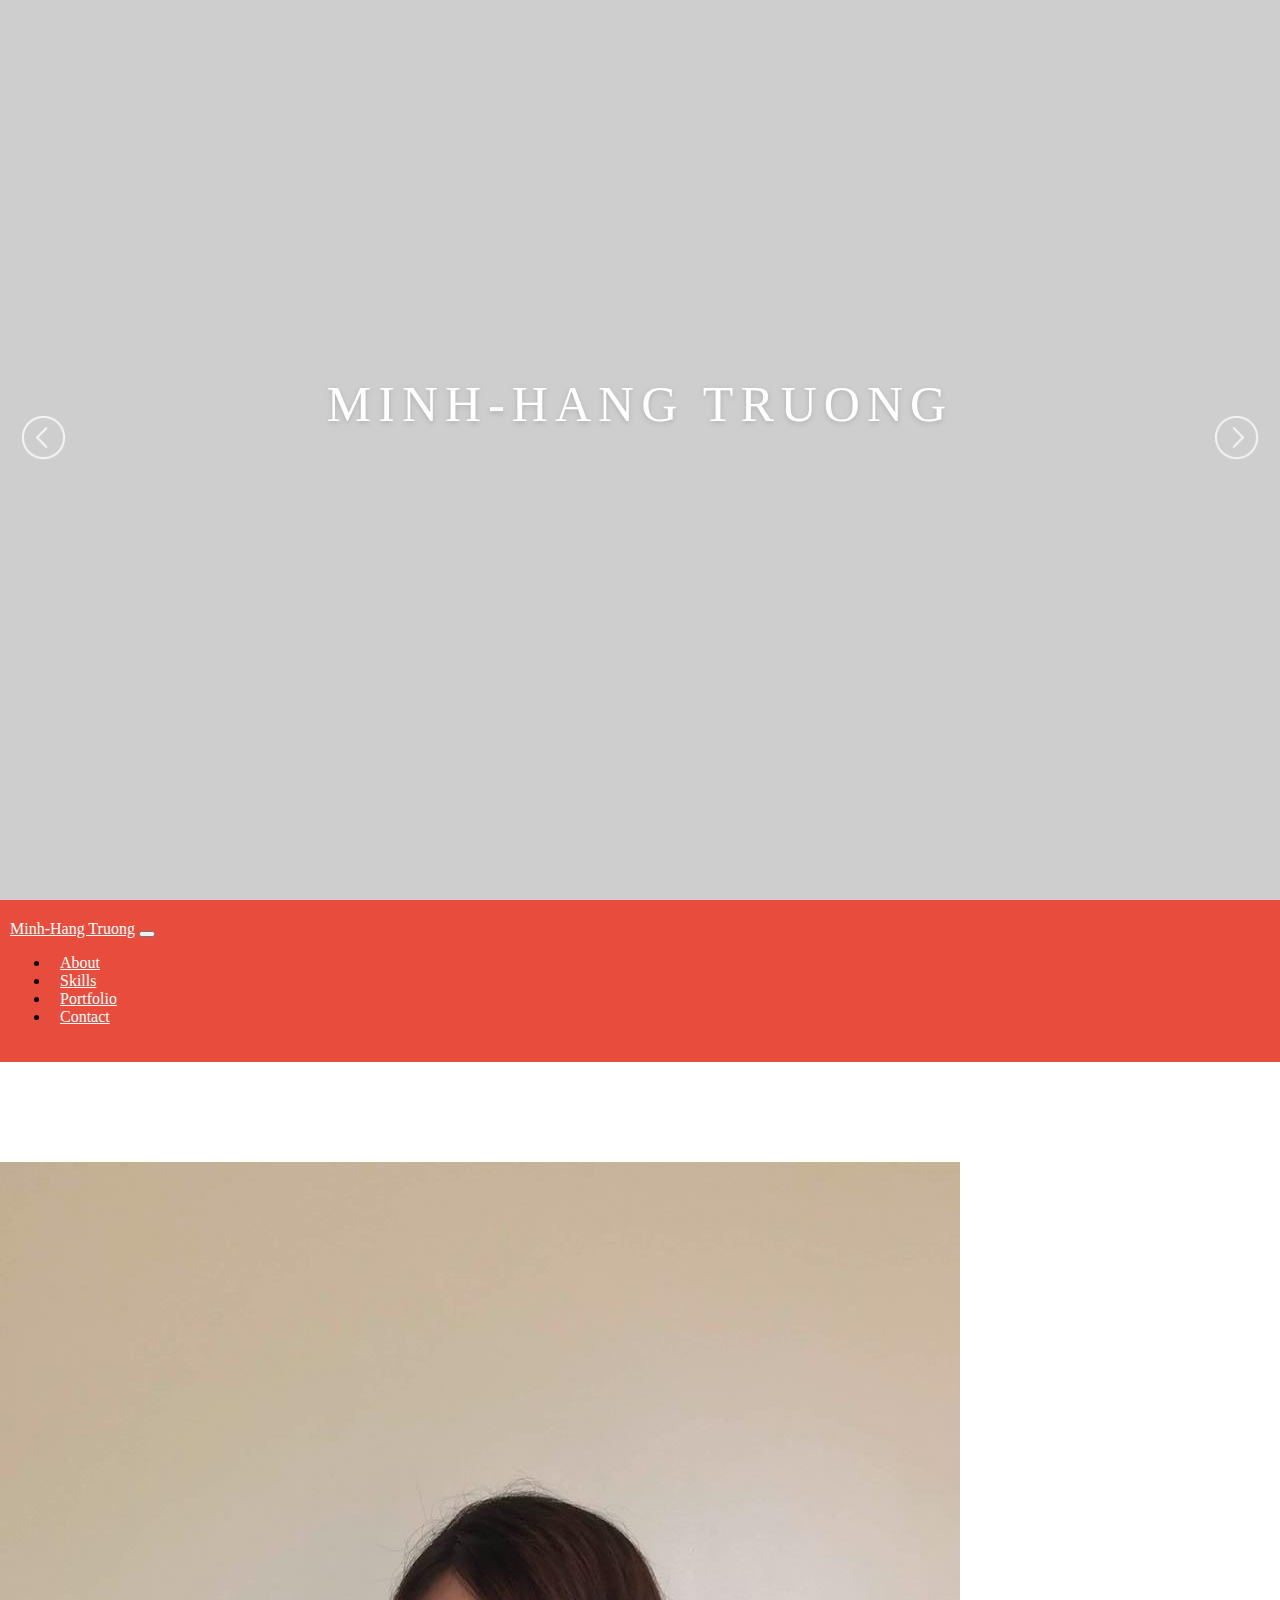
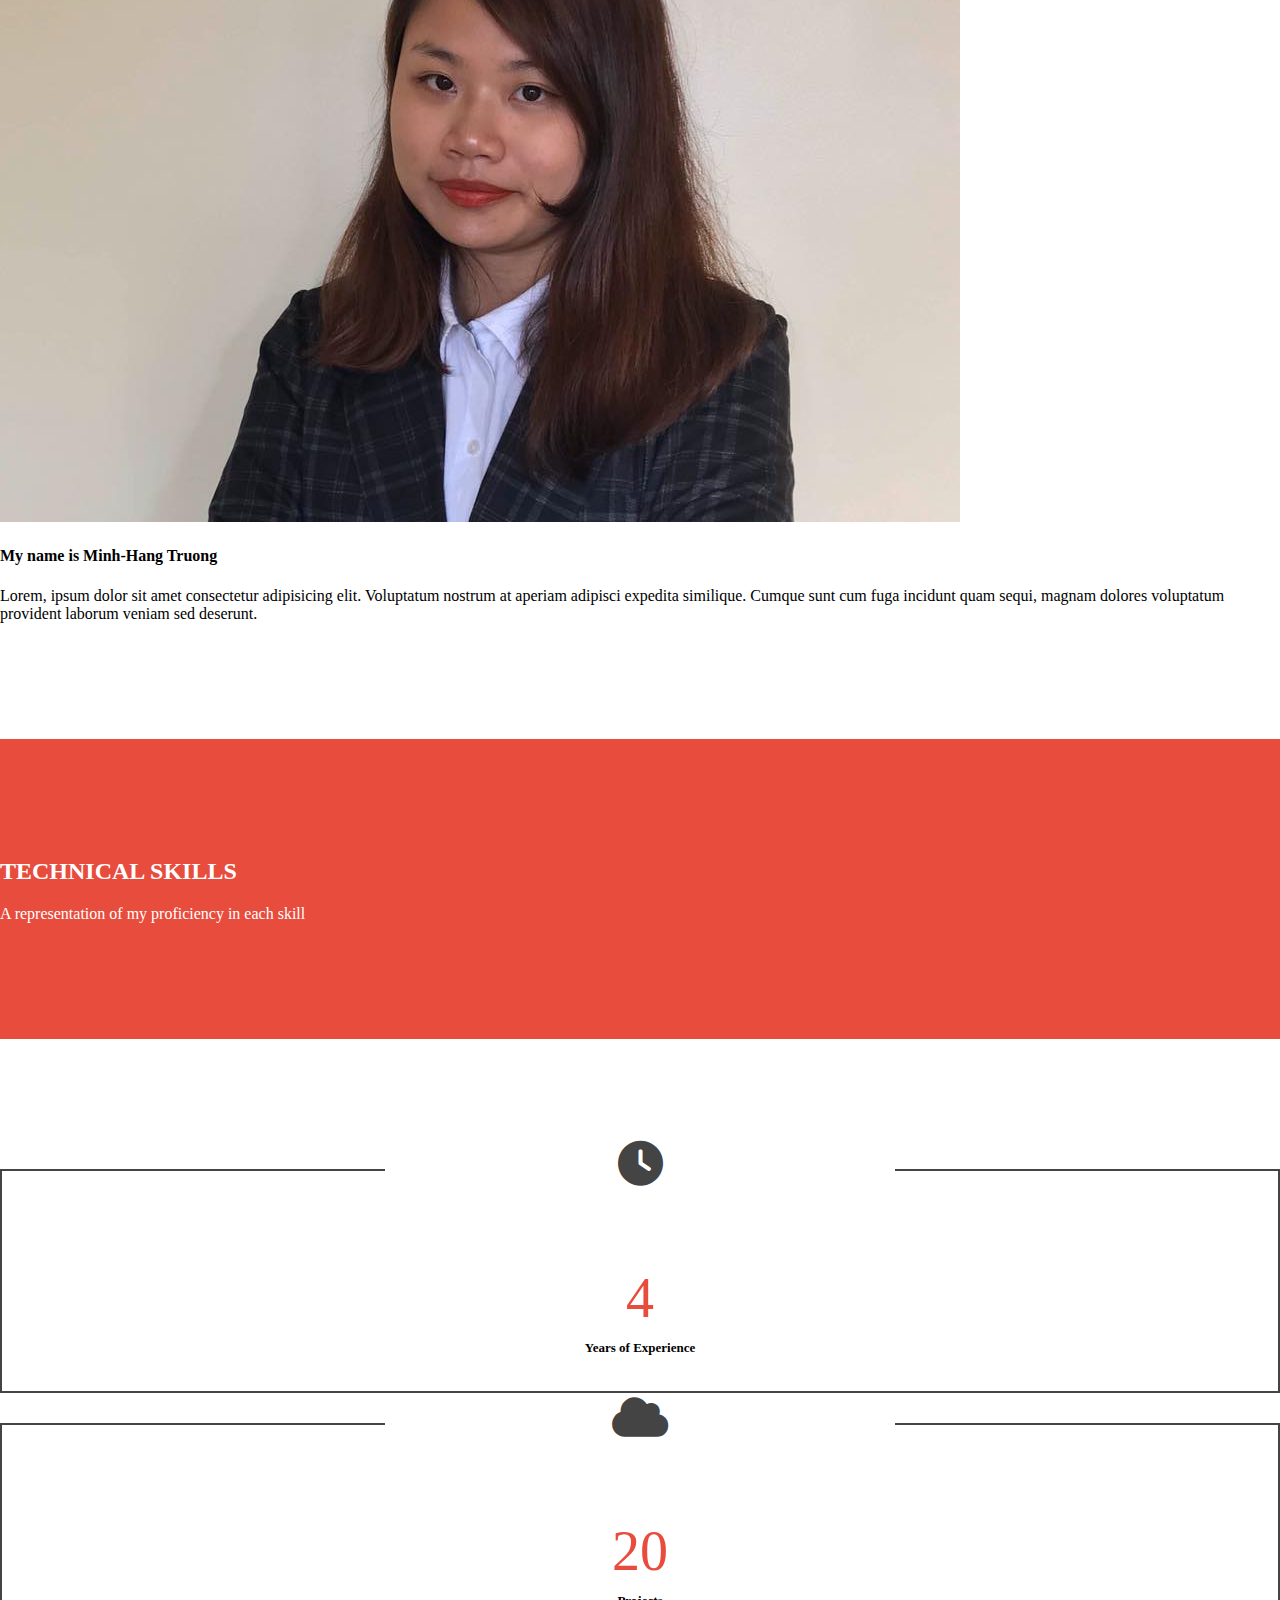
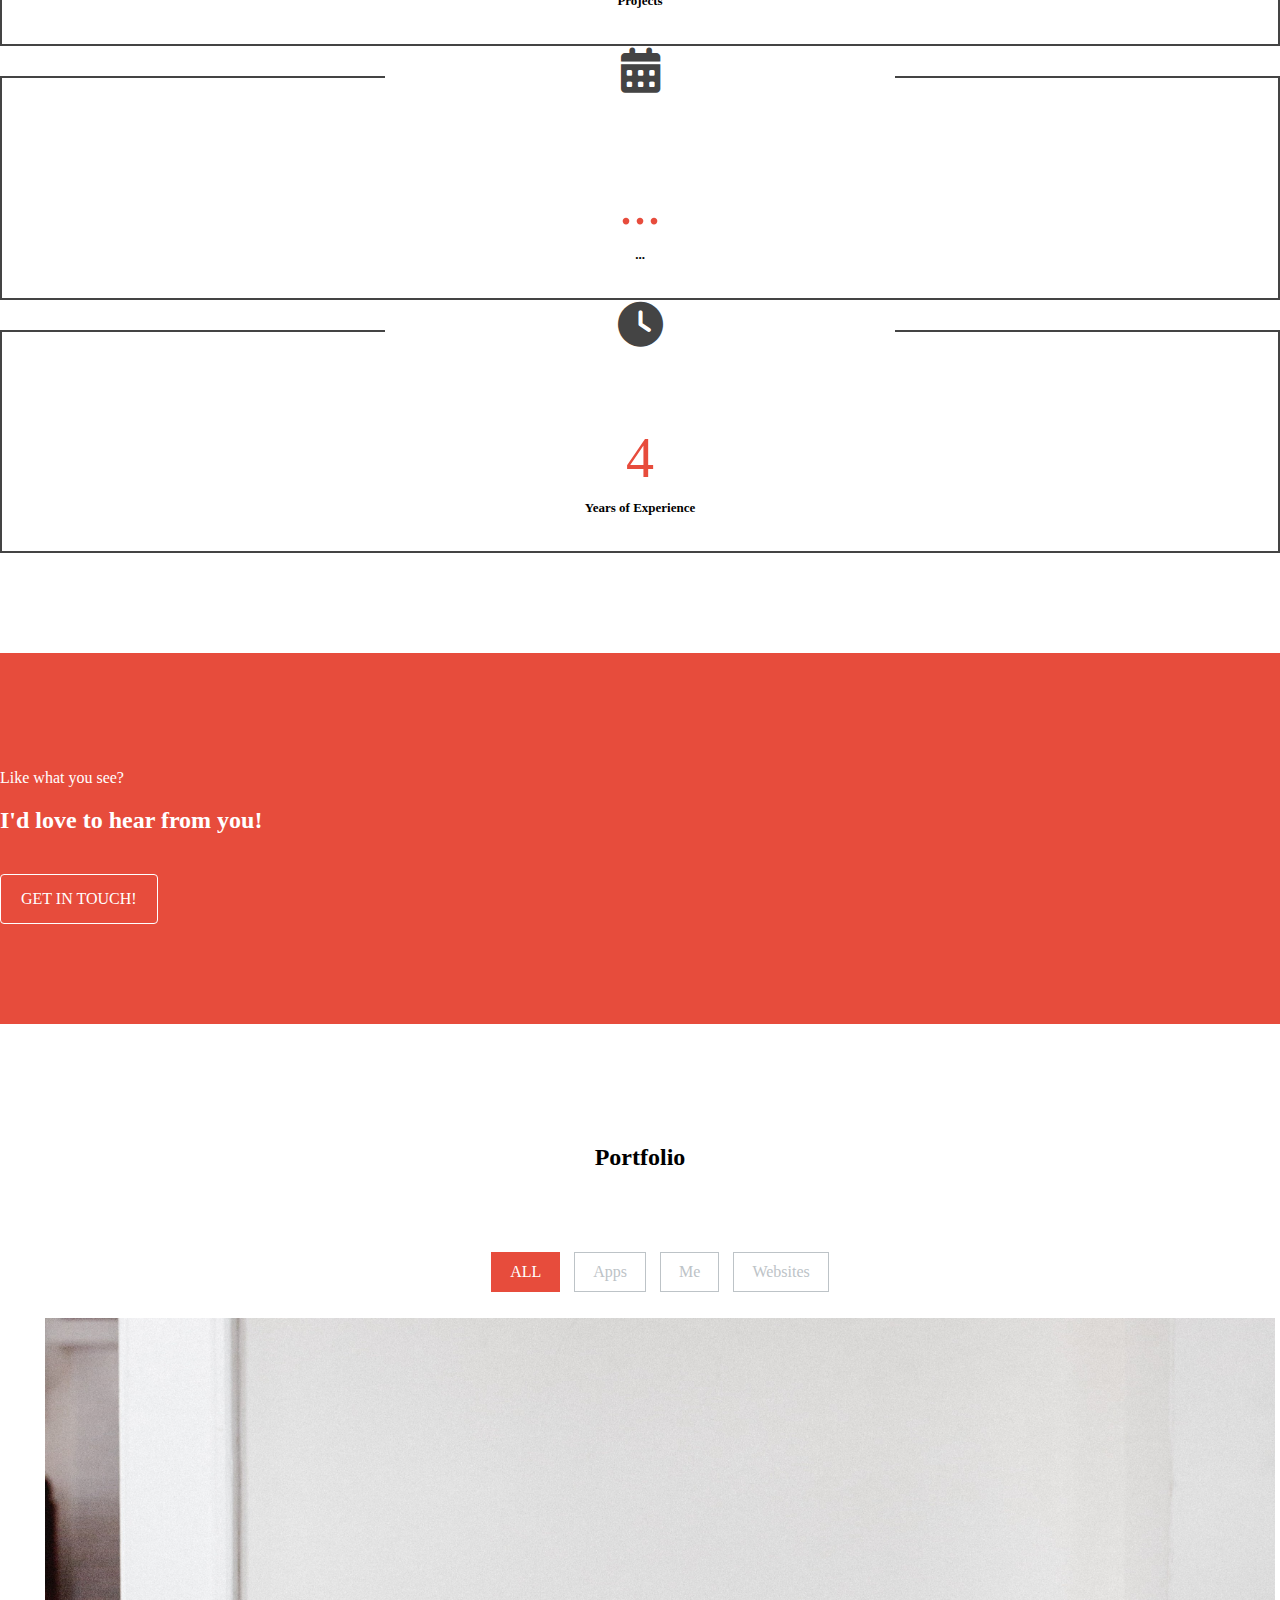
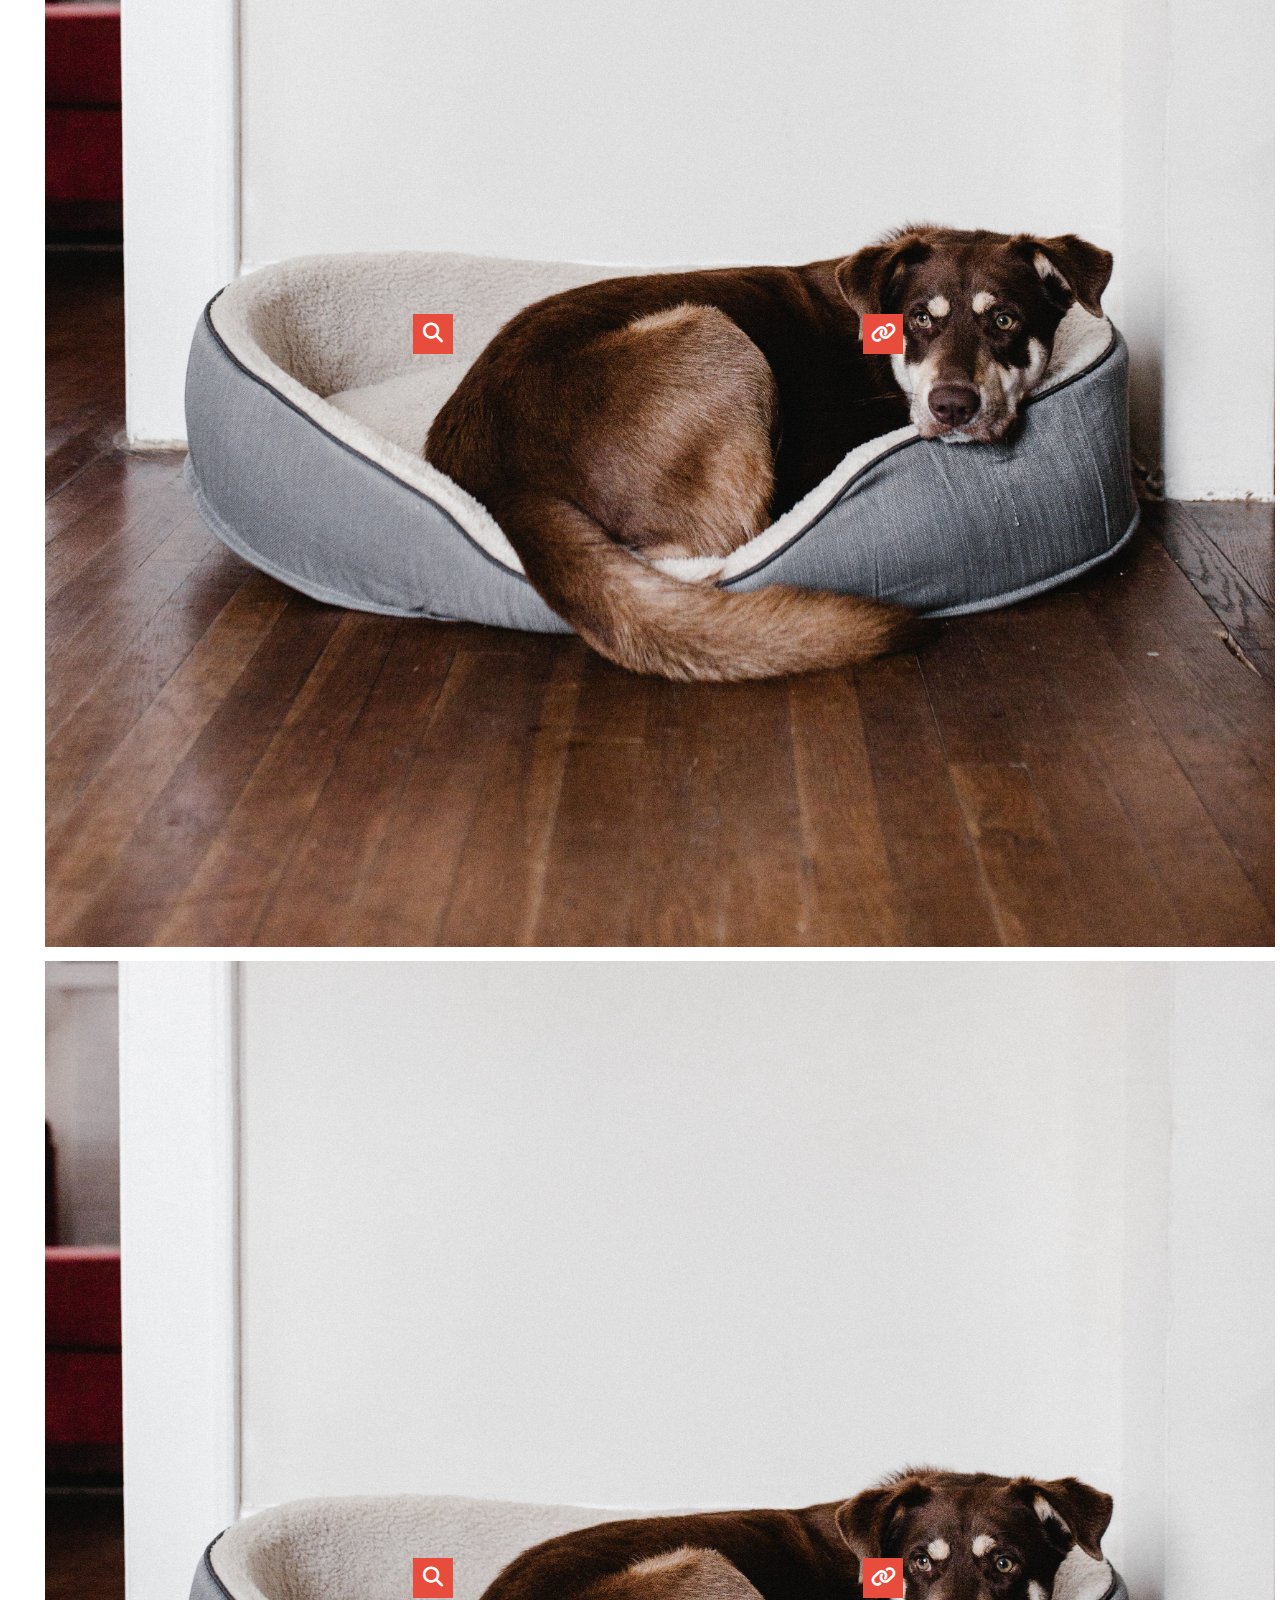
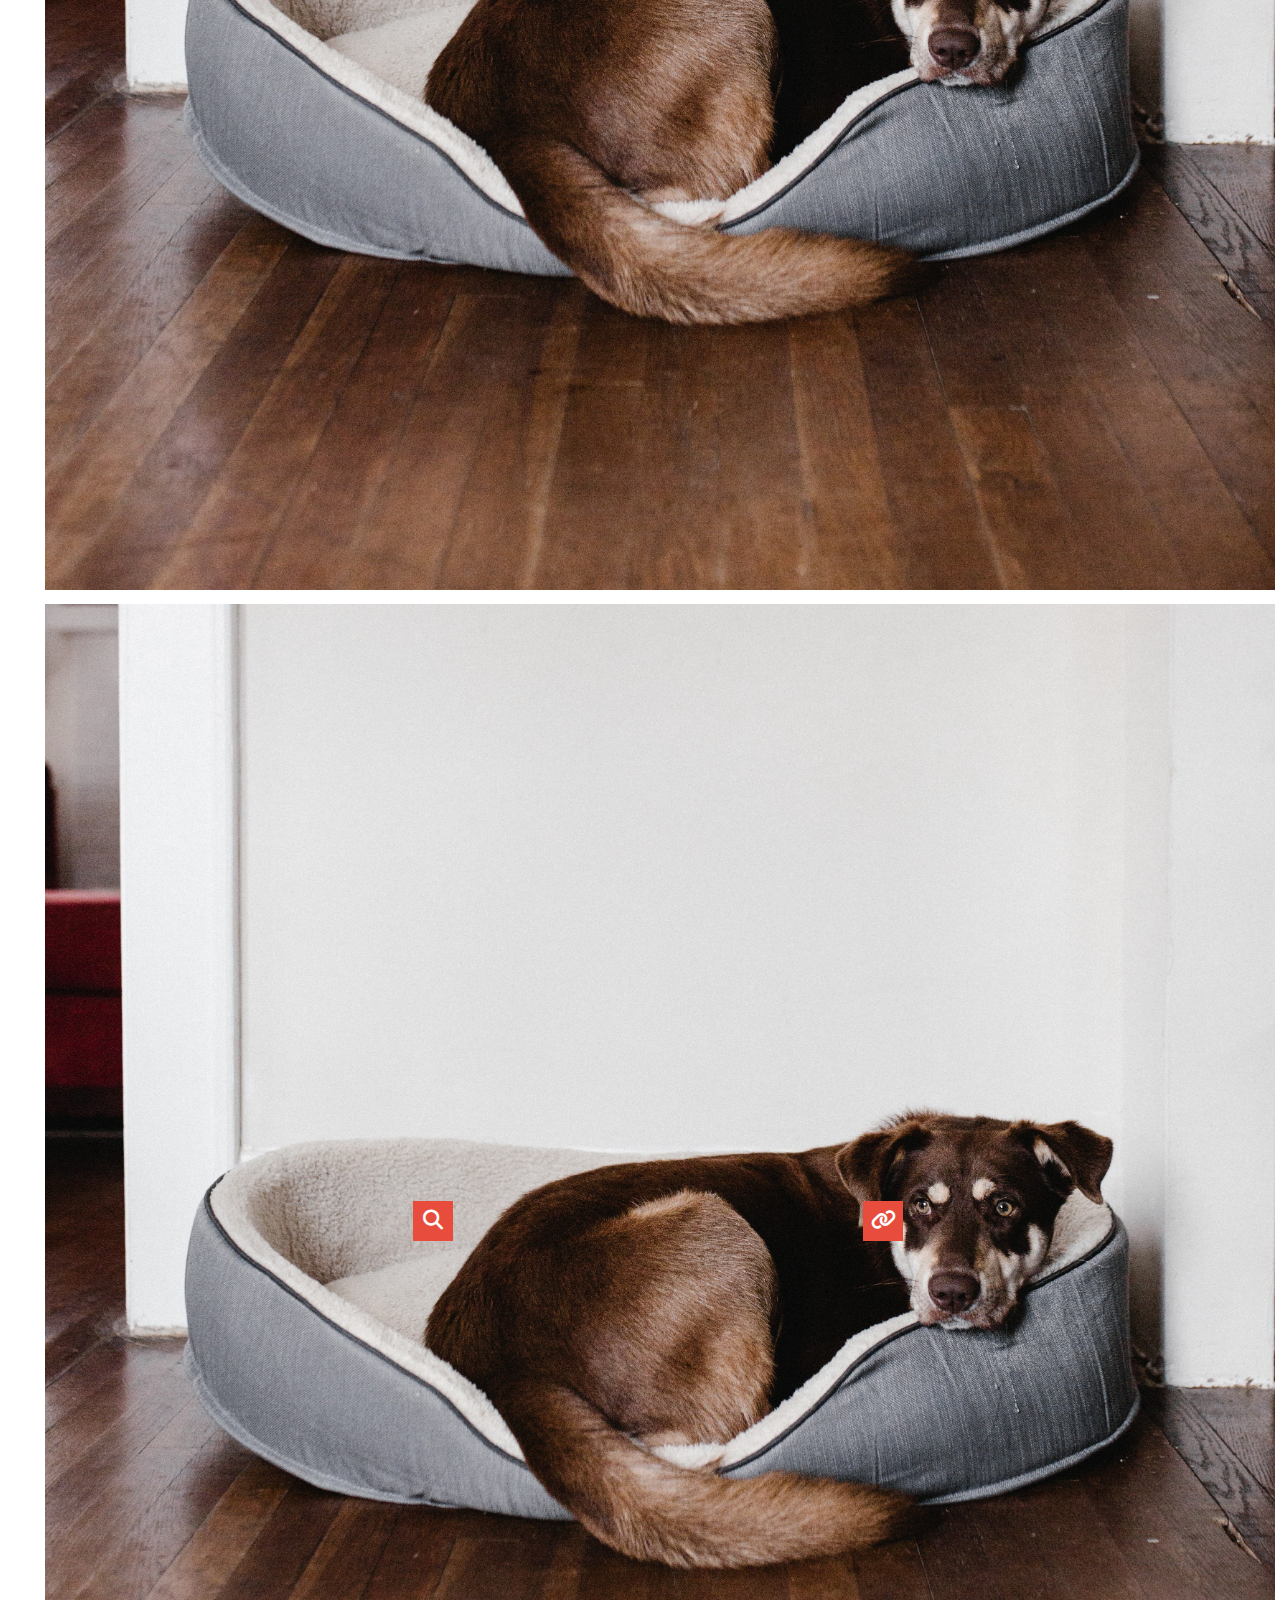
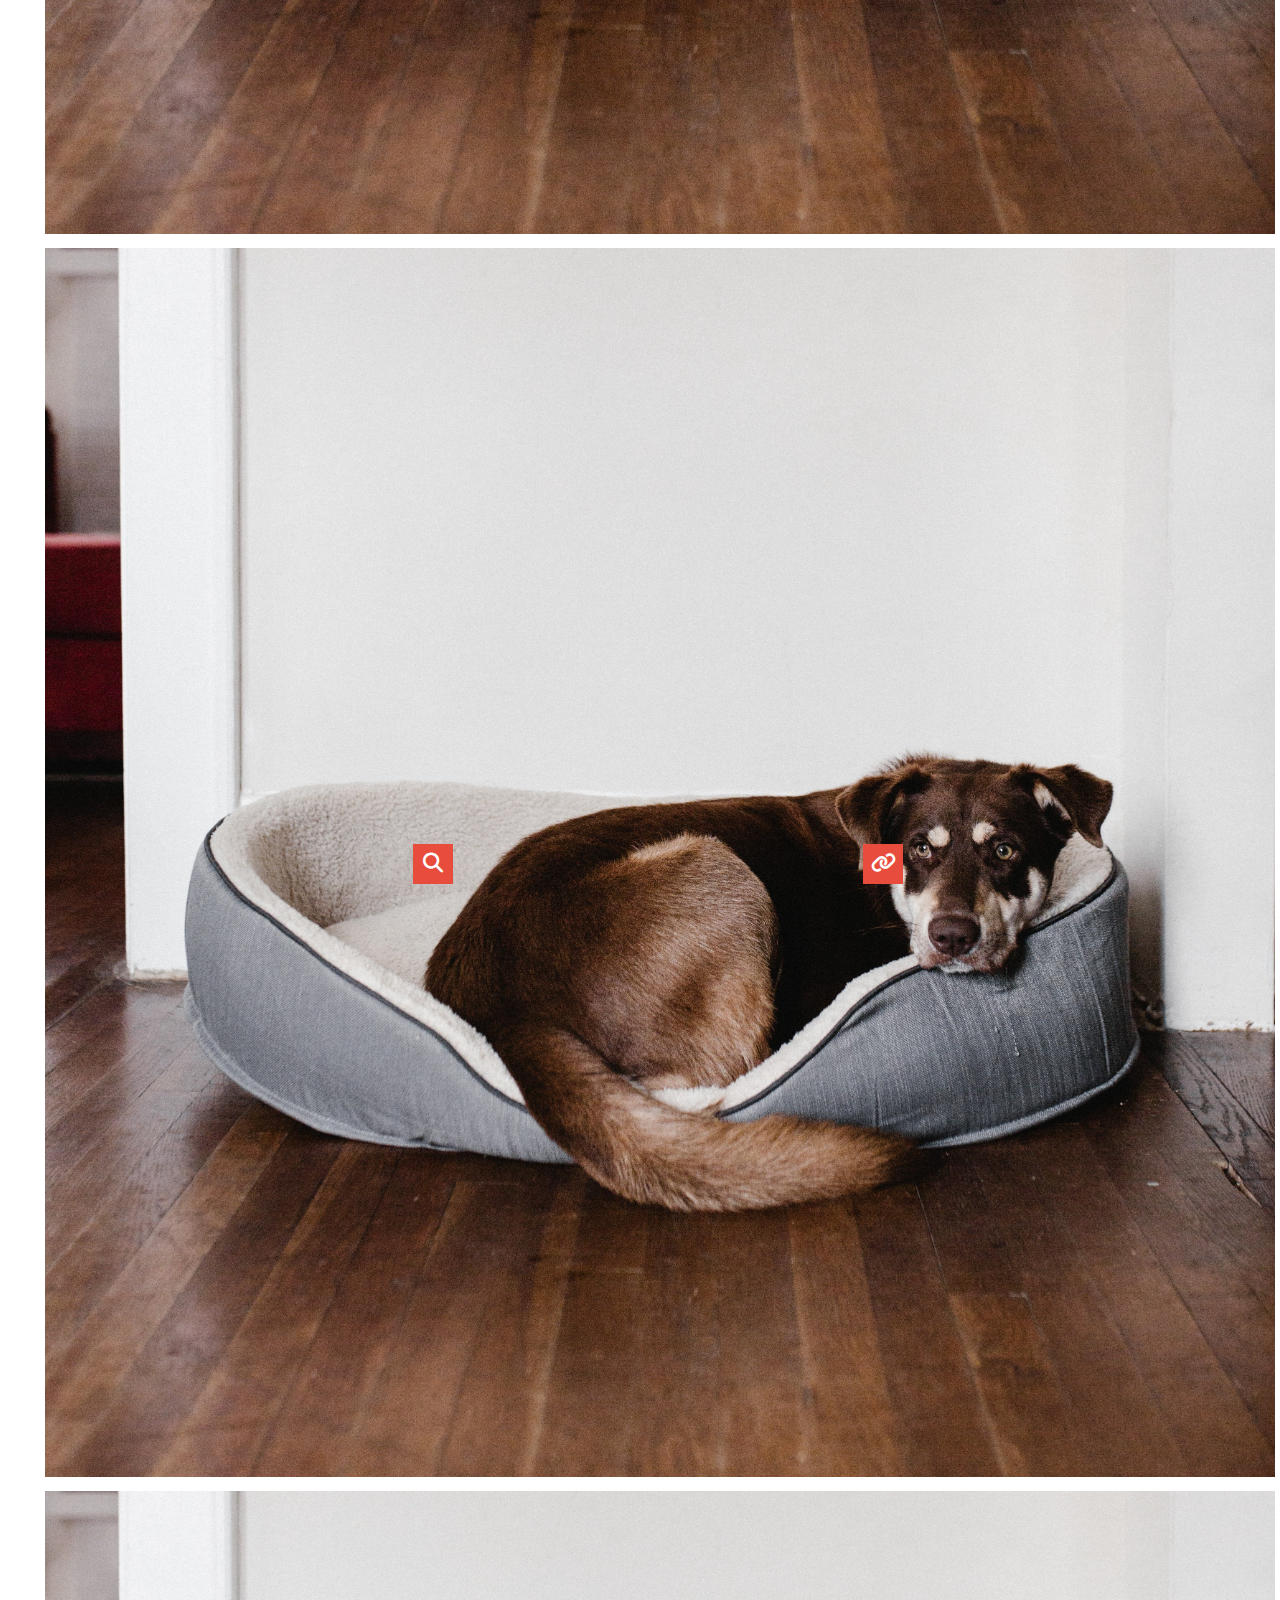
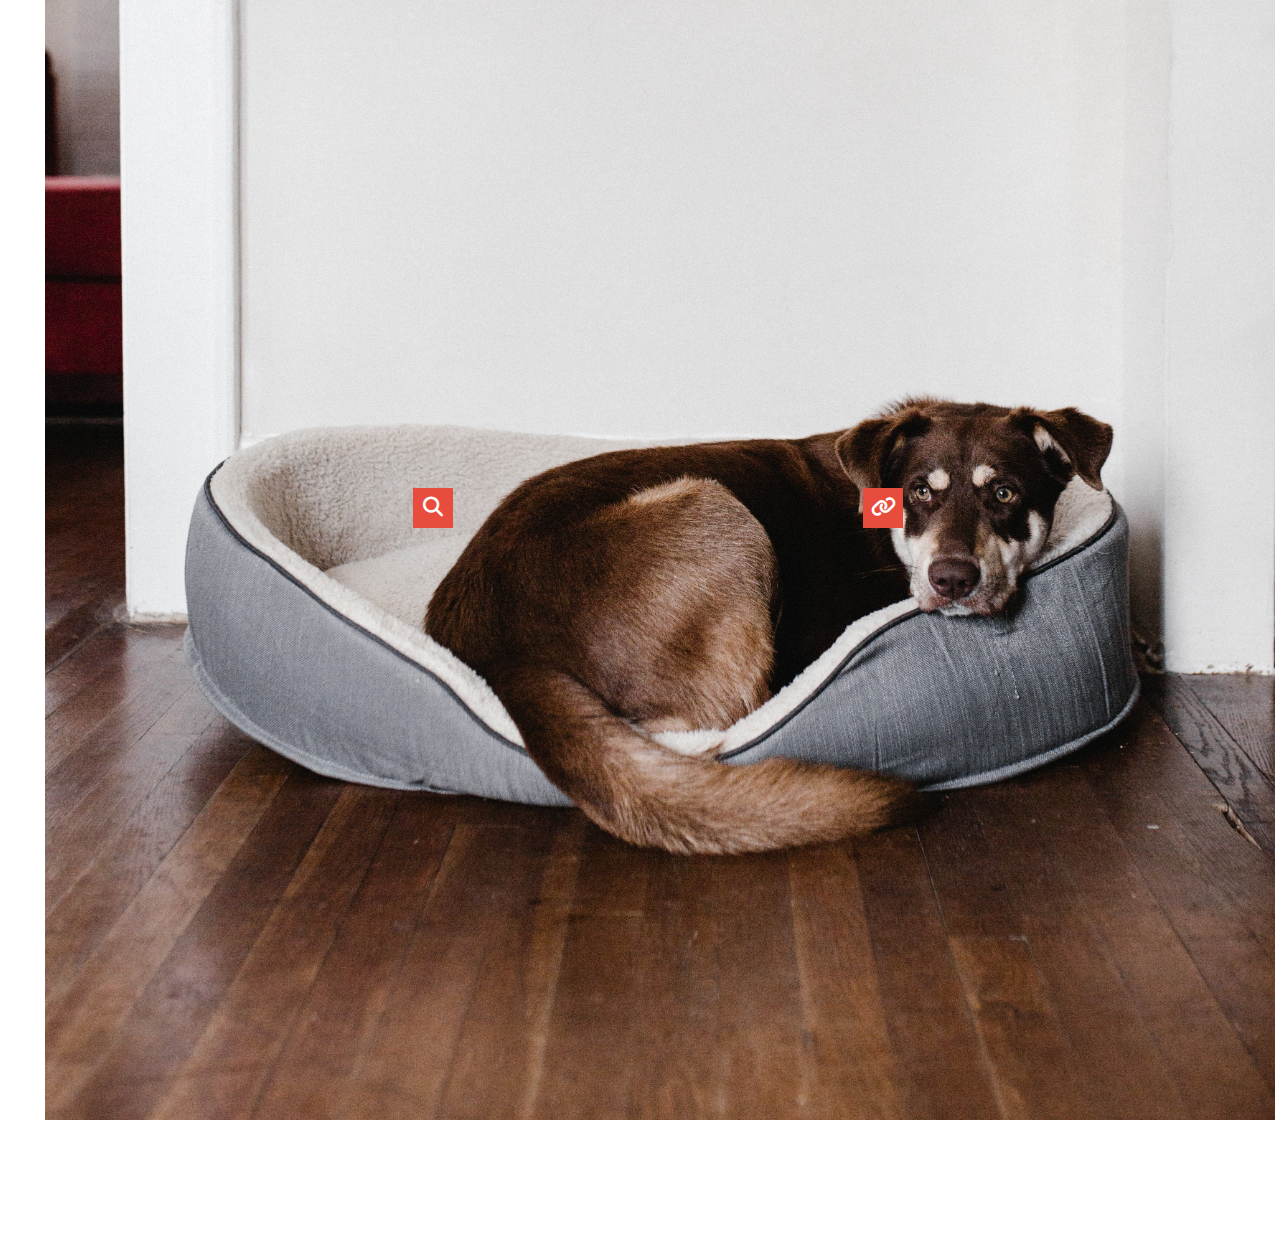
==== assets/index.html @ 71e5c6c7 "added loader" ====
<!DOCTYPE html>
<html lang="en">

<head>
  <meta charset="UTF-8">
  <meta http-equiv="X-UA-Compatible" content="IE=edge">
  <meta name="viewport" content="width=device-width, initial-scale=1.0">
  <title>My portfolio</title>

  <meta name="viewport" content="width=device-width, initial-scale=1">

  <link rel="stylesheet" type="text/css" href="css/superslides.css">
  <link rel="stylesheet" type="text/css" href="css/owl.carousel.min.css">
  <script src="https://ajax.googleapis.com/ajax/libs/jquery/3.6.4/jquery.min.js"></script>
  <link href="https://cdn.jsdelivr.net/npm/bootstrap@5.3.0-alpha3/dist/css/bootstrap.min.css" rel="stylesheet"
    integrity="sha384-KK94CHFLLe+nY2dmCWGMq91rCGa5gtU4mk92HdvYe+M/SXH301p5ILy+dN9+nJOZ" crossorigin="anonymous">

  <link rel="stylesheet" href="fontawesome/css/fontawesome.css">
  <link rel="stylesheet" href="fontawesome/css/brands.css">
  <link rel="stylesheet" href="fontawesome/css/solid.css">
  <link rel="stylesheet" href="https://cdnjs.cloudflare.com/ajax/libs/fancybox/3.5.7/jquery.fancybox.css">
  <link rel="stylesheet" type="text/css" href="css/style.css">
</head>

<body>

  <div class="loader">
    <div class="inner">
      <!-- loading icon here -->

    </div>
  </div>

  <div id="slides">

    <div class="overlay"></div>

    <div class="slides-container">
      <img src="images/image1.jpg" alt="">
      <img src="images/image2.jpg" alt="">
      <img src="images/image3.jpg" alt="">
    </div>

    <div class="titleMessage">
      <div class="heading">
        <p class="main">MINH-HANG TRUONG</p>
        <p class="sub typed"></p>
      </div>
    </div>

    <nav class="slides-navigation">
      <a href="#" class="next"></a>
      <a href="#" class="prev"></a>
    </nav>
  </div>

  <nav id="navigation" class="navbar navbar-expand-lg">
	  <a class="navbar-brand" href="#">Minh-Hang Truong</a>

	  <button class="navbar-toggler" type="button" data-toggle="collapse" data-target="#navbarNav" aria-controls="navbarNav" aria-expanded="false" aria-label="Toggle navigation">
	    <span class="navbar-toggler-icon"></span>
	  </button>

	  <div class="collapse navbar-collapse" id="navbarNav">
	    <ul class="navbar-nav">
	      <li class="nav-item active">
	        <a class="nav-link" href="#about">About <span class="sr-only">(current)</span></a>
	      </li>
	      <li class="nav-item">
	        <a class="nav-link" href="#skills">Skills</a>
	      </li>
	      <li class="nav-item">
	        <a class="nav-link" href="#portfolio">Portfolio</a>
	      </li>
	      <li class="nav-item">
	        <a class="nav-link" href="#contact">Contact</a>
	      </li>
	    </ul>
	  </div>

	</nav>

  <div id="about" class="section">
    <div class="container">

      <div class="row">
        <div class="col-md-4">
          <img class="aboutImage" src="images/about.jpg" alt="">
        </div>

        <div class="col-md-7">

          <h4>My name is Minh-Hang Truong</h4>
          <p>Lorem, ipsum dolor sit amet consectetur adipisicing elit. Voluptatum nostrum at aperiam adipisci expedita
            similique. Cumque sunt cum fuga incidunt quam sequi, magnam dolores voluptatum provident laborum veniam sed
            deserunt. </p>
        </div>

      </div>
    </div>
  </div>

  <div id="skills" class="skillsSection section">
    <div class="container">

      <div class="row">
        <div class="row-md-12 text-center">
          <h2>TECHNICAL SKILLS</h2>
          <p>A representation of my proficiency in each skill</p>
        </div>
        <div class="owl-carousel owl-theme">
          <div class="skill">
            <span class="chart" data-percent="67">
              <span class="percent">67</span>
              <canvas height="127" width="127"></canvas>
            </span>
            <h4>PHP</h4>
            <p>Used in most of my web-based project</p>
          </div>

          <div class="skill">
            <span class="chart" data-percent="67">
              <span class="percent">67</span>
              <canvas height="127" width="127"></canvas>
            </span>
            <h4>JavaScript</h4>
            <p>Used in most of my web-based project</p>
          </div>

          <div class="skill">
            <span class="chart" data-percent="67">
              <span class="percent">67</span>
              <canvas height="127" width="127"></canvas>
            </span>
            <h4>Kotlin</h4>
            <p>Used in most of my web-based project</p>
          </div>

          <div class="skill">
            <span class="chart" data-percent="67">
              <span class="percent">67</span>
              <canvas height="127" width="127"></canvas>
            </span>
            <h4>Python</h4>
            <p>Used in most of my web-based project</p>
          </div>
        </div>


      </div>
    </div>
  </div>

  <div id="stats" class="statsSection section">
    <div class="container">
      <div class="row">
        <div class="col-md-3 col-sm-6">
          <div class="squareItem">
            <div class="squareInnerContainer">
              <div class="squareIcon">
                <i class="fa fa-clock"></i>
              </div>

              <div class="squareContent">
                <h2 class="counter">4</h2>
                <h3>Years of Experience</h3>
              </div>
            </div>
          </div>
        </div>

        <div class="col-md-3 col-sm-6">
          <div class="squareItem">
            <div class="squareInnerContainer">
              <div class="squareIcon">
                <i class="fa fa-cloud"></i>
              </div>

              <div class="squareContent">
                <h2 class="counter">20</h2>
                <h3>Projects</h3>
              </div>
            </div>
          </div>
        </div>

        <div class="col-md-3 col-sm-6">
          <div class="squareItem">
            <div class="squareInnerContainer">
              <div class="squareIcon">
                <i class="fa fa-calendar-days"></i>
              </div>

              <div class="squareContent">
                <h2>...</h2>
                <h3>...</h3>
              </div>
            </div>
          </div>
        </div>

        <div class="col-md-3 col-sm-6">
          <div class="squareItem">
            <div class="squareInnerContainer">
              <div class="squareIcon">
                <i class="fa fa-clock"></i>
              </div>

              <div class="squareContent">
                <h2 class="counter">4</h2>
                <h3>Years of Experience</h3>
              </div>
            </div>
          </div>
        </div>
      </div>

    </div>
  </div>

  <div id="contact" class="contactSection section">
    <div class="col-md-12 text-center">
      <p class="subHeading">Like what you see?</p>
      <h2>I'd love to hear from you!</h2>
      <a href="mailTo:gmradetsky@gmail.com" class="contactButton">GET IN TOUCH!</a>
    </div>
  </div>

  <div id="portfolio" class="section">
    <div class="container">

      <div class="row">
        <div class="heading">
          <h2>Portfolio</h2>
        </div>

        <div class="filter">
          <ul class="filters">

            <li><a href="#" data-filter="*" class="current">ALL</a></li>
						<li><a href="#" data-filter=".apps">Apps</a></li>
						<li><a href="#" data-filter=".me">Me</a></li>
						<li><a href="#" data-filter=".websites">Websites</a></li>
          </ul>
        </div>

        <div class="itemsContainer">
          <ul class="items">
            <li class="col-xs-6 col-sm-4 col-md-4 col-lg-3" >
              <div class="item">
                <img src="thumbnails/dog-square.jpg" alt="">
                <div class="icons">
                  <a href="images/dog.jpg" title="View Image" class="openButton" data-fancybox
                    data-caption="This is a cute dog">
                    <i class="fa fa-search"></i>
                  </a>

                  <a href="" target="_blank" class="projectLink">
                    <i class="fa fa-link"></i>
                  </a>
                </div>

                <div class="imageOverlay"></div>
              </div>
            </li>

            <li class="col-xs-6 col-sm-4 col-md-4 col-lg-3">
              <div class="item">
                <img src="thumbnails/dog-square.jpg" alt="">
                <div class="icons">
                  <a href="images/dog.jpg" title="View Image" class="openButton" data-fancybox
                    data-caption="This is a cute dog">
                    <i class="fa fa-search"></i>
                  </a>

                  <a href="" target="_blank" class="projectLink">
                    <i class="fa fa-link"></i>
                  </a>
                </div>
                <div class="imageOverlay"></div>

              </div>
            </li>

            <li class="col-xs-6 col-sm-4 col-md-4 col-lg-3">
              <div class="item">
                <img src="thumbnails/dog-square.jpg" alt="">
                <div class="icons">
                  <a href="images/dog.jpg" title="View Image" class="openButton" data-fancybox
                    data-caption="This is a cute dog">
                    <i class="fa fa-search"></i>
                  </a>

                  <a href="" target="_blank" class="projectLink">
                    <i class="fa fa-link"></i>
                  </a>
                </div>

                <div class="imageOverlay"></div>
              </div>
            </li>

            <li class="col-xs-6 col-sm-4 col-md-4 col-lg-3">
              <div class="item">
                <img src="thumbnails/dog-square.jpg" alt="">
                <div class="icons">
                  <a href="images/dog.jpg" title="View Image" class="openButton" data-fancybox
                    data-caption="This is a cute dog">
                    <i class="fa fa-search"></i>
                  </a>

                  <a href="" target="_blank" class="projectLink">
                    <i class="fa fa-link"></i>
                  </a>
                </div>

                <div class="imageOverlay"></div>
              </div>
            </li>

            <li class="col-xs-6 col-sm-4 col-md-4 col-lg-3">
              <div class="item">
                <img src="thumbnails/dog-square.jpg" alt="">
                <div class="icons">
                  <a href="images/dog.jpg" title="View Image" class="openButton" data-fancybox
                    data-caption="This is a cute dog">
                    <i class="fa fa-search"></i>
                  </a>

                  <a href="" target="_blank" class="projectLink">
                    <i class="fa fa-link"></i>
                  </a>
                </div>

                <div class="imageOverlay"></div>
              </div>
            </li>
          </ul>
        </div>
      </div>
    </div>
  </div>


  <script src="js/script.js"></script>
  <script src="js/owl.carousel.min.js"></script>
  <script src="js/jquery.easypiechart.min.js"></script>

  <script src="js/countUp.js"></script>
  <script src="js/countUp-jquery.js"></script>

  <script src="js/jquery.superslides.js"></script>
  <script src="https://cdn.jsdelivr.net/npm/@popperjs/core@2.11.7/dist/umd/popper.min.js"
    integrity="sha384-zYPOMqeu1DAVkHiLqWBUTcbYfZ8osu1Nd6Z89ify25QV9guujx43ITvfi12/QExE"
    crossorigin="anonymous"></script>
  <script src="https://cdn.jsdelivr.net/npm/bootstrap@5.3.0-alpha3/dist/js/bootstrap.bundle.min.js"
    integrity="sha384-ENjdO4Dr2bkBIFxQpeoTz1HIcje39Wm4jDKdf19U8gI4ddQ3GYNS7NTKfAdVQSZe"
    crossorigin="anonymous"></script>

  <!-- Load typed.js from CDN -->
  <script src="https://unpkg.com/typed.js@2.0.16/dist/typed.umd.js"></script>
  <script src="https://unpkg.com/isotope-layout@3/dist/isotope.pkgd.js"></script>

  <!-- for fancy box -->
  <!-- JS -->
  <script src="https://cdnjs.cloudflare.com/ajax/libs/fancybox/3.5.7/jquery.fancybox.min.js"></script>

</body>

</html>
---- assets/css/superslides.css ----
#slides {
  position: relative;
}
#slides .slides-container {
  display: none;
}
#slides .scrollable {
  *zoom: 1;
  position: relative;
  top: 0;
  left: 0;
  overflow-y: auto;
  -webkit-overflow-scrolling: touch;
  height: 100%;
}
#slides .scrollable:after {
  content: "";
  display: table;
  clear: both;
}

.slides-navigation {
  margin: 0 auto;
  position: absolute;
  z-index: 3;
  top: 46%;
  width: 100%;
}
.slides-navigation a {
  position: absolute;
  display: block;
}
.slides-navigation a.prev {
  left: 0;
}
.slides-navigation a.next {
  right: 0;
}

.slides-pagination {
  position: absolute;
  z-index: 3;
  bottom: 0;
  text-align: center;
  width: 100%;
}
.slides-pagination a {
  border: 2px solid #222;
  border-radius: 15px;
  width: 10px;
  height: 10px;
  display: -moz-inline-stack;
  display: inline-block;
  vertical-align: middle;
  *vertical-align: auto;
  zoom: 1;
  *display: inline;
  background-image: url("[data-uri]");
  margin: 2px;
  overflow: hidden;
  text-indent: -100%;
}
.slides-pagination a.current {
  background: #222;
}
---- assets/fontawesome/css/brands.css ----
/*!
 * Font Awesome Free 6.4.0 by @fontawesome - https://fontawesome.com
 * License - https://fontawesome.com/license/free (Icons: CC BY 4.0, Fonts: SIL OFL 1.1, Code: MIT License)
 * Copyright 2023 Fonticons, Inc.
 */
:root, :host {
  --fa-style-family-brands: 'Font Awesome 6 Brands';
  --fa-font-brands: normal 400 1em/1 'Font Awesome 6 Brands'; }

@font-face {
  font-family: 'Font Awesome 6 Brands';
  font-style: normal;
  font-weight: 400;
  font-display: block;
  src: url("../webfonts/fa-brands-400.woff2") format("woff2"), url("../webfonts/fa-brands-400.ttf") format("truetype"); }

.fab,
.fa-brands {
  font-weight: 400; }

.fa-monero:before {
  content: "\f3d0"; }

.fa-hooli:before {
  content: "\f427"; }

.fa-yelp:before {
  content: "\f1e9"; }

.fa-cc-visa:before {
  content: "\f1f0"; }

.fa-lastfm:before {
  content: "\f202"; }

.fa-shopware:before {
  content: "\f5b5"; }

.fa-creative-commons-nc:before {
  content: "\f4e8"; }

.fa-aws:before {
  content: "\f375"; }

.fa-redhat:before {
  content: "\f7bc"; }

.fa-yoast:before {
  content: "\f2b1"; }

.fa-cloudflare:before {
  content: "\e07d"; }

.fa-ups:before {
  content: "\f7e0"; }

.fa-wpexplorer:before {
  content: "\f2de"; }

.fa-dyalog:before {
  content: "\f399"; }

.fa-bity:before {
  content: "\f37a"; }

.fa-stackpath:before {
  content: "\f842"; }

.fa-buysellads:before {
  content: "\f20d"; }

.fa-first-order:before {
  content: "\f2b0"; }

.fa-modx:before {
  content: "\f285"; }

.fa-guilded:before {
  content: "\e07e"; }

.fa-vnv:before {
  content: "\f40b"; }

.fa-square-js:before {
  content: "\f3b9"; }

.fa-js-square:before {
  content: "\f3b9"; }

.fa-microsoft:before {
  content: "\f3ca"; }

.fa-qq:before {
  content: "\f1d6"; }

.fa-orcid:before {
  content: "\f8d2"; }

.fa-java:before {
  content: "\f4e4"; }

.fa-invision:before {
  content: "\f7b0"; }

.fa-creative-commons-pd-alt:before {
  content: "\f4ed"; }

.fa-centercode:before {
  content: "\f380"; }

.fa-glide-g:before {
  content: "\f2a6"; }

.fa-drupal:before {
  content: "\f1a9"; }

.fa-hire-a-helper:before {
  content: "\f3b0"; }

.fa-creative-commons-by:before {
  content: "\f4e7"; }

.fa-unity:before {
  content: "\e049"; }

.fa-whmcs:before {
  content: "\f40d"; }

.fa-rocketchat:before {
  content: "\f3e8"; }

.fa-vk:before {
  content: "\f189"; }

.fa-untappd:before {
  content: "\f405"; }

.fa-mailchimp:before {
  content: "\f59e"; }

.fa-css3-alt:before {
  content: "\f38b"; }

.fa-square-reddit:before {
  content: "\f1a2"; }

.fa-reddit-square:before {
  content: "\f1a2"; }

.fa-vimeo-v:before {
  content: "\f27d"; }

.fa-contao:before {
  content: "\f26d"; }

.fa-square-font-awesome:before {
  content: "\e5ad"; }

.fa-deskpro:before {
  content: "\f38f"; }

.fa-sistrix:before {
  content: "\f3ee"; }

.fa-square-instagram:before {
  content: "\e055"; }

.fa-instagram-square:before {
  content: "\e055"; }

.fa-battle-net:before {
  content: "\f835"; }

.fa-the-red-yeti:before {
  content: "\f69d"; }

.fa-square-hacker-news:before {
  content: "\f3af"; }

.fa-hacker-news-square:before {
  content: "\f3af"; }

.fa-edge:before {
  content: "\f282"; }

.fa-napster:before {
  content: "\f3d2"; }

.fa-square-snapchat:before {
  content: "\f2ad"; }

.fa-snapchat-square:before {
  content: "\f2ad"; }

.fa-google-plus-g:before {
  content: "\f0d5"; }

.fa-artstation:before {
  content: "\f77a"; }

.fa-markdown:before {
  content: "\f60f"; }

.fa-sourcetree:before {
  content: "\f7d3"; }

.fa-google-plus:before {
  content: "\f2b3"; }

.fa-diaspora:before {
  content: "\f791"; }

.fa-foursquare:before {
  content: "\f180"; }

.fa-stack-overflow:before {
  content: "\f16c"; }

.fa-github-alt:before {
  content: "\f113"; }

.fa-phoenix-squadron:before {
  content: "\f511"; }

.fa-pagelines:before {
  content: "\f18c"; }

.fa-algolia:before {
  content: "\f36c"; }

.fa-red-river:before {
  content: "\f3e3"; }

.fa-creative-commons-sa:before {
  content: "\f4ef"; }

.fa-safari:before {
  content: "\f267"; }

.fa-google:before {
  content: "\f1a0"; }

.fa-square-font-awesome-stroke:before {
  content: "\f35c"; }

.fa-font-awesome-alt:before {
  content: "\f35c"; }

.fa-atlassian:before {
  content: "\f77b"; }

.fa-linkedin-in:before {
  content: "\f0e1"; }

.fa-digital-ocean:before {
  content: "\f391"; }

.fa-nimblr:before {
  content: "\f5a8"; }

.fa-chromecast:before {
  content: "\f838"; }

.fa-evernote:before {
  content: "\f839"; }

.fa-hacker-news:before {
  content: "\f1d4"; }

.fa-creative-commons-sampling:before {
  content: "\f4f0"; }

.fa-adversal:before {
  content: "\f36a"; }

.fa-creative-commons:before {
  content: "\f25e"; }

.fa-watchman-monitoring:before {
  content: "\e087"; }

.fa-fonticons:before {
  content: "\f280"; }

.fa-weixin:before {
  content: "\f1d7"; }

.fa-shirtsinbulk:before {
  content: "\f214"; }

.fa-codepen:before {
  content: "\f1cb"; }

.fa-git-alt:before {
  content: "\f841"; }

.fa-lyft:before {
  content: "\f3c3"; }

.fa-rev:before {
  content: "\f5b2"; }

.fa-windows:before {
  content: "\f17a"; }

.fa-wizards-of-the-coast:before {
  content: "\f730"; }

.fa-square-viadeo:before {
  content: "\f2aa"; }

.fa-viadeo-square:before {
  content: "\f2aa"; }

.fa-meetup:before {
  content: "\f2e0"; }

.fa-centos:before {
  content: "\f789"; }

.fa-adn:before {
  content: "\f170"; }

.fa-cloudsmith:before {
  content: "\f384"; }

.fa-pied-piper-alt:before {
  content: "\f1a8"; }

.fa-square-dribbble:before {
  content: "\f397"; }

.fa-dribbble-square:before {
  content: "\f397"; }

.fa-codiepie:before {
  content: "\f284"; }

.fa-node:before {
  content: "\f419"; }

.fa-mix:before {
  content: "\f3cb"; }

.fa-steam:before {
  content: "\f1b6"; }

.fa-cc-apple-pay:before {
  content: "\f416"; }

.fa-scribd:before {
  content: "\f28a"; }

.fa-openid:before {
  content: "\f19b"; }

.fa-instalod:before {
  content: "\e081"; }

.fa-expeditedssl:before {
  content: "\f23e"; }

.fa-sellcast:before {
  content: "\f2da"; }

.fa-square-twitter:before {
  content: "\f081"; }

.fa-twitter-square:before {
  content: "\f081"; }

.fa-r-project:before {
  content: "\f4f7"; }

.fa-delicious:before {
  content: "\f1a5"; }

.fa-freebsd:before {
  content: "\f3a4"; }

.fa-vuejs:before {
  content: "\f41f"; }

.fa-accusoft:before {
  content: "\f369"; }

.fa-ioxhost:before {
  content: "\f208"; }

.fa-fonticons-fi:before {
  content: "\f3a2"; }

.fa-app-store:before {
  content: "\f36f"; }

.fa-cc-mastercard:before {
  content: "\f1f1"; }

.fa-itunes-note:before {
  content: "\f3b5"; }

.fa-golang:before {
  content: "\e40f"; }

.fa-kickstarter:before {
  content: "\f3bb"; }

.fa-grav:before {
  content: "\f2d6"; }

.fa-weibo:before {
  content: "\f18a"; }

.fa-uncharted:before {
  content: "\e084"; }

.fa-firstdraft:before {
  content: "\f3a1"; }

.fa-square-youtube:before {
  content: "\f431"; }

.fa-youtube-square:before {
  content: "\f431"; }

.fa-wikipedia-w:before {
  content: "\f266"; }

.fa-wpressr:before {
  content: "\f3e4"; }

.fa-rendact:before {
  content: "\f3e4"; }

.fa-angellist:before {
  content: "\f209"; }

.fa-galactic-republic:before {
  content: "\f50c"; }

.fa-nfc-directional:before {
  content: "\e530"; }

.fa-skype:before {
  content: "\f17e"; }

.fa-joget:before {
  content: "\f3b7"; }

.fa-fedora:before {
  content: "\f798"; }

.fa-stripe-s:before {
  content: "\f42a"; }

.fa-meta:before {
  content: "\e49b"; }

.fa-laravel:before {
  content: "\f3bd"; }

.fa-hotjar:before {
  content: "\f3b1"; }

.fa-bluetooth-b:before {
  content: "\f294"; }

.fa-sticker-mule:before {
  content: "\f3f7"; }

.fa-creative-commons-zero:before {
  content: "\f4f3"; }

.fa-hips:before {
  content: "\f452"; }

.fa-behance:before {
  content: "\f1b4"; }

.fa-reddit:before {
  content: "\f1a1"; }

.fa-discord:before {
  content: "\f392"; }

.fa-chrome:before {
  content: "\f268"; }

.fa-app-store-ios:before {
  content: "\f370"; }

.fa-cc-discover:before {
  content: "\f1f2"; }

.fa-wpbeginner:before {
  content: "\f297"; }

.fa-confluence:before {
  content: "\f78d"; }

.fa-mdb:before {
  content: "\f8ca"; }

.fa-dochub:before {
  content: "\f394"; }

.fa-accessible-icon:before {
  content: "\f368"; }

.fa-ebay:before {
  content: "\f4f4"; }

.fa-amazon:before {
  content: "\f270"; }

.fa-unsplash:before {
  content: "\e07c"; }

.fa-yarn:before {
  content: "\f7e3"; }

.fa-square-steam:before {
  content: "\f1b7"; }

.fa-steam-square:before {
  content: "\f1b7"; }

.fa-500px:before {
  content: "\f26e"; }

.fa-square-vimeo:before {
  content: "\f194"; }

.fa-vimeo-square:before {
  content: "\f194"; }

.fa-asymmetrik:before {
  content: "\f372"; }

.fa-font-awesome:before {
  content: "\f2b4"; }

.fa-font-awesome-flag:before {
  content: "\f2b4"; }

.fa-font-awesome-logo-full:before {
  content: "\f2b4"; }

.fa-gratipay:before {
  content: "\f184"; }

.fa-apple:before {
  content: "\f179"; }

.fa-hive:before {
  content: "\e07f"; }

.fa-gitkraken:before {
  content: "\f3a6"; }

.fa-keybase:before {
  content: "\f4f5"; }

.fa-apple-pay:before {
  content: "\f415"; }

.fa-padlet:before {
  content: "\e4a0"; }

.fa-amazon-pay:before {
  content: "\f42c"; }

.fa-square-github:before {
  content: "\f092"; }

.fa-github-square:before {
  content: "\f092"; }

.fa-stumbleupon:before {
  content: "\f1a4"; }

.fa-fedex:before {
  content: "\f797"; }

.fa-phoenix-framework:before {
  content: "\f3dc"; }

.fa-shopify:before {
  content: "\e057"; }

.fa-neos:before {
  content: "\f612"; }

.fa-hackerrank:before {
  content: "\f5f7"; }

.fa-researchgate:before {
  content: "\f4f8"; }

.fa-swift:before {
  content: "\f8e1"; }

.fa-angular:before {
  content: "\f420"; }

.fa-speakap:before {
  content: "\f3f3"; }

.fa-angrycreative:before {
  content: "\f36e"; }

.fa-y-combinator:before {
  content: "\f23b"; }

.fa-empire:before {
  content: "\f1d1"; }

.fa-envira:before {
  content: "\f299"; }

.fa-square-gitlab:before {
  content: "\e5ae"; }

.fa-gitlab-square:before {
  content: "\e5ae"; }

.fa-studiovinari:before {
  content: "\f3f8"; }

.fa-pied-piper:before {
  content: "\f2ae"; }

.fa-wordpress:before {
  content: "\f19a"; }

.fa-product-hunt:before {
  content: "\f288"; }

.fa-firefox:before {
  content: "\f269"; }

.fa-linode:before {
  content: "\f2b8"; }

.fa-goodreads:before {
  content: "\f3a8"; }

.fa-square-odnoklassniki:before {
  content: "\f264"; }

.fa-odnoklassniki-square:before {
  content: "\f264"; }

.fa-jsfiddle:before {
  content: "\f1cc"; }

.fa-sith:before {
  content: "\f512"; }

.fa-themeisle:before {
  content: "\f2b2"; }

.fa-page4:before {
  content: "\f3d7"; }

.fa-hashnode:before {
  content: "\e499"; }

.fa-react:before {
  content: "\f41b"; }

.fa-cc-paypal:before {
  content: "\f1f4"; }

.fa-squarespace:before {
  content: "\f5be"; }

.fa-cc-stripe:before {
  content: "\f1f5"; }

.fa-creative-commons-share:before {
  content: "\f4f2"; }

.fa-bitcoin:before {
  content: "\f379"; }

.fa-keycdn:before {
  content: "\f3ba"; }

.fa-opera:before {
  content: "\f26a"; }

.fa-itch-io:before {
  content: "\f83a"; }

.fa-umbraco:before {
  content: "\f8e8"; }

.fa-galactic-senate:before {
  content: "\f50d"; }

.fa-ubuntu:before {
  content: "\f7df"; }

.fa-draft2digital:before {
  content: "\f396"; }

.fa-stripe:before {
  content: "\f429"; }

.fa-houzz:before {
  content: "\f27c"; }

.fa-gg:before {
  content: "\f260"; }

.fa-dhl:before {
  content: "\f790"; }

.fa-square-pinterest:before {
  content: "\f0d3"; }

.fa-pinterest-square:before {
  content: "\f0d3"; }

.fa-xing:before {
  content: "\f168"; }

.fa-blackberry:before {
  content: "\f37b"; }

.fa-creative-commons-pd:before {
  content: "\f4ec"; }

.fa-playstation:before {
  content: "\f3df"; }

.fa-quinscape:before {
  content: "\f459"; }

.fa-less:before {
  content: "\f41d"; }

.fa-blogger-b:before {
  content: "\f37d"; }

.fa-opencart:before {
  content: "\f23d"; }

.fa-vine:before {
  content: "\f1ca"; }

.fa-paypal:before {
  content: "\f1ed"; }

.fa-gitlab:before {
  content: "\f296"; }

.fa-typo3:before {
  content: "\f42b"; }

.fa-reddit-alien:before {
  content: "\f281"; }

.fa-yahoo:before {
  content: "\f19e"; }

.fa-dailymotion:before {
  content: "\e052"; }

.fa-affiliatetheme:before {
  content: "\f36b"; }

.fa-pied-piper-pp:before {
  content: "\f1a7"; }

.fa-bootstrap:before {
  content: "\f836"; }

.fa-odnoklassniki:before {
  content: "\f263"; }

.fa-nfc-symbol:before {
  content: "\e531"; }

.fa-ethereum:before {
  content: "\f42e"; }

.fa-speaker-deck:before {
  content: "\f83c"; }

.fa-creative-commons-nc-eu:before {
  content: "\f4e9"; }

.fa-patreon:before {
  content: "\f3d9"; }

.fa-avianex:before {
  content: "\f374"; }

.fa-ello:before {
  content: "\f5f1"; }

.fa-gofore:before {
  content: "\f3a7"; }

.fa-bimobject:before {
  content: "\f378"; }

.fa-facebook-f:before {
  content: "\f39e"; }

.fa-square-google-plus:before {
  content: "\f0d4"; }

.fa-google-plus-square:before {
  content: "\f0d4"; }

.fa-mandalorian:before {
  content: "\f50f"; }

.fa-first-order-alt:before {
  content: "\f50a"; }

.fa-osi:before {
  content: "\f41a"; }

.fa-google-wallet:before {
  content: "\f1ee"; }

.fa-d-and-d-beyond:before {
  content: "\f6ca"; }

.fa-periscope:before {
  content: "\f3da"; }

.fa-fulcrum:before {
  content: "\f50b"; }

.fa-cloudscale:before {
  content: "\f383"; }

.fa-forumbee:before {
  content: "\f211"; }

.fa-mizuni:before {
  content: "\f3cc"; }

.fa-schlix:before {
  content: "\f3ea"; }

.fa-square-xing:before {
  content: "\f169"; }

.fa-xing-square:before {
  content: "\f169"; }

.fa-bandcamp:before {
  content: "\f2d5"; }

.fa-wpforms:before {
  content: "\f298"; }

.fa-cloudversify:before {
  content: "\f385"; }

.fa-usps:before {
  content: "\f7e1"; }

.fa-megaport:before {
  content: "\f5a3"; }

.fa-magento:before {
  content: "\f3c4"; }

.fa-spotify:before {
  content: "\f1bc"; }

.fa-optin-monster:before {
  content: "\f23c"; }

.fa-fly:before {
  content: "\f417"; }

.fa-aviato:before {
  content: "\f421"; }

.fa-itunes:before {
  content: "\f3b4"; }

.fa-cuttlefish:before {
  content: "\f38c"; }

.fa-blogger:before {
  content: "\f37c"; }

.fa-flickr:before {
  content: "\f16e"; }

.fa-viber:before {
  content: "\f409"; }

.fa-soundcloud:before {
  content: "\f1be"; }

.fa-digg:before {
  content: "\f1a6"; }

.fa-tencent-weibo:before {
  content: "\f1d5"; }

.fa-symfony:before {
  content: "\f83d"; }

.fa-maxcdn:before {
  content: "\f136"; }

.fa-etsy:before {
  content: "\f2d7"; }

.fa-facebook-messenger:before {
  content: "\f39f"; }

.fa-audible:before {
  content: "\f373"; }

.fa-think-peaks:before {
  content: "\f731"; }

.fa-bilibili:before {
  content: "\e3d9"; }

.fa-erlang:before {
  content: "\f39d"; }

.fa-cotton-bureau:before {
  content: "\f89e"; }

.fa-dashcube:before {
  content: "\f210"; }

.fa-42-group:before {
  content: "\e080"; }

.fa-innosoft:before {
  content: "\e080"; }

.fa-stack-exchange:before {
  content: "\f18d"; }

.fa-elementor:before {
  content: "\f430"; }

.fa-square-pied-piper:before {
  content: "\e01e"; }

.fa-pied-piper-square:before {
  content: "\e01e"; }

.fa-creative-commons-nd:before {
  content: "\f4eb"; }

.fa-palfed:before {
  content: "\f3d8"; }

.fa-superpowers:before {
  content: "\f2dd"; }

.fa-resolving:before {
  content: "\f3e7"; }

.fa-xbox:before {
  content: "\f412"; }

.fa-searchengin:before {
  content: "\f3eb"; }

.fa-tiktok:before {
  content: "\e07b"; }

.fa-square-facebook:before {
  content: "\f082"; }

.fa-facebook-square:before {
  content: "\f082"; }

.fa-renren:before {
  content: "\f18b"; }

.fa-linux:before {
  content: "\f17c"; }

.fa-glide:before {
  content: "\f2a5"; }

.fa-linkedin:before {
  content: "\f08c"; }

.fa-hubspot:before {
  content: "\f3b2"; }

.fa-deploydog:before {
  content: "\f38e"; }

.fa-twitch:before {
  content: "\f1e8"; }

.fa-ravelry:before {
  content: "\f2d9"; }

.fa-mixer:before {
  content: "\e056"; }

.fa-square-lastfm:before {
  content: "\f203"; }

.fa-lastfm-square:before {
  content: "\f203"; }

.fa-vimeo:before {
  content: "\f40a"; }

.fa-mendeley:before {
  content: "\f7b3"; }

.fa-uniregistry:before {
  content: "\f404"; }

.fa-figma:before {
  content: "\f799"; }

.fa-creative-commons-remix:before {
  content: "\f4ee"; }

.fa-cc-amazon-pay:before {
  content: "\f42d"; }

.fa-dropbox:before {
  content: "\f16b"; }

.fa-instagram:before {
  content: "\f16d"; }

.fa-cmplid:before {
  content: "\e360"; }

.fa-facebook:before {
  content: "\f09a"; }

.fa-gripfire:before {
  content: "\f3ac"; }

.fa-jedi-order:before {
  content: "\f50e"; }

.fa-uikit:before {
  content: "\f403"; }

.fa-fort-awesome-alt:before {
  content: "\f3a3"; }

.fa-phabricator:before {
  content: "\f3db"; }

.fa-ussunnah:before {
  content: "\f407"; }

.fa-earlybirds:before {
  content: "\f39a"; }

.fa-trade-federation:before {
  content: "\f513"; }

.fa-autoprefixer:before {
  content: "\f41c"; }

.fa-whatsapp:before {
  content: "\f232"; }

.fa-slideshare:before {
  content: "\f1e7"; }

.fa-google-play:before {
  content: "\f3ab"; }

.fa-viadeo:before {
  content: "\f2a9"; }

.fa-line:before {
  content: "\f3c0"; }

.fa-google-drive:before {
  content: "\f3aa"; }

.fa-servicestack:before {
  content: "\f3ec"; }

.fa-simplybuilt:before {
  content: "\f215"; }

.fa-bitbucket:before {
  content: "\f171"; }

.fa-imdb:before {
  content: "\f2d8"; }

.fa-deezer:before {
  content: "\e077"; }

.fa-raspberry-pi:before {
  content: "\f7bb"; }

.fa-jira:before {
  content: "\f7b1"; }

.fa-docker:before {
  content: "\f395"; }

.fa-screenpal:before {
  content: "\e570"; }

.fa-bluetooth:before {
  content: "\f293"; }

.fa-gitter:before {
  content: "\f426"; }

.fa-d-and-d:before {
  content: "\f38d"; }

.fa-microblog:before {
  content: "\e01a"; }

.fa-cc-diners-club:before {
  content: "\f24c"; }

.fa-gg-circle:before {
  content: "\f261"; }

.fa-pied-piper-hat:before {
  content: "\f4e5"; }

.fa-kickstarter-k:before {
  content: "\f3bc"; }

.fa-yandex:before {
  content: "\f413"; }

.fa-readme:before {
  content: "\f4d5"; }

.fa-html5:before {
  content: "\f13b"; }

.fa-sellsy:before {
  content: "\f213"; }

.fa-sass:before {
  content: "\f41e"; }

.fa-wirsindhandwerk:before {
  content: "\e2d0"; }

.fa-wsh:before {
  content: "\e2d0"; }

.fa-buromobelexperte:before {
  content: "\f37f"; }

.fa-salesforce:before {
  content: "\f83b"; }

.fa-octopus-deploy:before {
  content: "\e082"; }

.fa-medapps:before {
  content: "\f3c6"; }

.fa-ns8:before {
  content: "\f3d5"; }

.fa-pinterest-p:before {
  content: "\f231"; }

.fa-apper:before {
  content: "\f371"; }

.fa-fort-awesome:before {
  content: "\f286"; }

.fa-waze:before {
  content: "\f83f"; }

.fa-cc-jcb:before {
  content: "\f24b"; }

.fa-snapchat:before {
  content: "\f2ab"; }

.fa-snapchat-ghost:before {
  content: "\f2ab"; }

.fa-fantasy-flight-games:before {
  content: "\f6dc"; }

.fa-rust:before {
  content: "\e07a"; }

.fa-wix:before {
  content: "\f5cf"; }

.fa-square-behance:before {
  content: "\f1b5"; }

.fa-behance-square:before {
  content: "\f1b5"; }

.fa-supple:before {
  content: "\f3f9"; }

.fa-rebel:before {
  content: "\f1d0"; }

.fa-css3:before {
  content: "\f13c"; }

.fa-staylinked:before {
  content: "\f3f5"; }

.fa-kaggle:before {
  content: "\f5fa"; }

.fa-space-awesome:before {
  content: "\e5ac"; }

.fa-deviantart:before {
  content: "\f1bd"; }

.fa-cpanel:before {
  content: "\f388"; }

.fa-goodreads-g:before {
  content: "\f3a9"; }

.fa-square-git:before {
  content: "\f1d2"; }

.fa-git-square:before {
  content: "\f1d2"; }

.fa-square-tumblr:before {
  content: "\f174"; }

.fa-tumblr-square:before {
  content: "\f174"; }

.fa-trello:before {
  content: "\f181"; }

.fa-creative-commons-nc-jp:before {
  content: "\f4ea"; }

.fa-get-pocket:before {
  content: "\f265"; }

.fa-perbyte:before {
  content: "\e083"; }

.fa-grunt:before {
  content: "\f3ad"; }

.fa-weebly:before {
  content: "\f5cc"; }

.fa-connectdevelop:before {
  content: "\f20e"; }

.fa-leanpub:before {
  content: "\f212"; }

.fa-black-tie:before {
  content: "\f27e"; }

.fa-themeco:before {
  content: "\f5c6"; }

.fa-python:before {
  content: "\f3e2"; }

.fa-android:before {
  content: "\f17b"; }

.fa-bots:before {
  content: "\e340"; }

.fa-free-code-camp:before {
  content: "\f2c5"; }

.fa-hornbill:before {
  content: "\f592"; }

.fa-js:before {
  content: "\f3b8"; }

.fa-ideal:before {
  content: "\e013"; }

.fa-git:before {
  content: "\f1d3"; }

.fa-dev:before {
  content: "\f6cc"; }

.fa-sketch:before {
  content: "\f7c6"; }

.fa-yandex-international:before {
  content: "\f414"; }

.fa-cc-amex:before {
  content: "\f1f3"; }

.fa-uber:before {
  content: "\f402"; }

.fa-github:before {
  content: "\f09b"; }

.fa-php:before {
  content: "\f457"; }

.fa-alipay:before {
  content: "\f642"; }

.fa-youtube:before {
  content: "\f167"; }

.fa-skyatlas:before {
  content: "\f216"; }

.fa-firefox-browser:before {
  content: "\e007"; }

.fa-replyd:before {
  content: "\f3e6"; }

.fa-suse:before {
  content: "\f7d6"; }

.fa-jenkins:before {
  content: "\f3b6"; }

.fa-twitter:before {
  content: "\f099"; }

.fa-rockrms:before {
  content: "\f3e9"; }

.fa-pinterest:before {
  content: "\f0d2"; }

.fa-buffer:before {
  content: "\f837"; }

.fa-npm:before {
  content: "\f3d4"; }

.fa-yammer:before {
  content: "\f840"; }

.fa-btc:before {
  content: "\f15a"; }

.fa-dribbble:before {
  content: "\f17d"; }

.fa-stumbleupon-circle:before {
  content: "\f1a3"; }

.fa-internet-explorer:before {
  content: "\f26b"; }

.fa-stubber:before {
  content: "\e5c7"; }

.fa-telegram:before {
  content: "\f2c6"; }

.fa-telegram-plane:before {
  content: "\f2c6"; }

.fa-old-republic:before {
  content: "\f510"; }

.fa-odysee:before {
  content: "\e5c6"; }

.fa-square-whatsapp:before {
  content: "\f40c"; }

.fa-whatsapp-square:before {
  content: "\f40c"; }

.fa-node-js:before {
  content: "\f3d3"; }

.fa-edge-legacy:before {
  content: "\e078"; }

.fa-slack:before {
  content: "\f198"; }

.fa-slack-hash:before {
  content: "\f198"; }

.fa-medrt:before {
  content: "\f3c8"; }

.fa-usb:before {
  content: "\f287"; }

.fa-tumblr:before {
  content: "\f173"; }

.fa-vaadin:before {
  content: "\f408"; }

.fa-quora:before {
  content: "\f2c4"; }

.fa-reacteurope:before {
  content: "\f75d"; }

.fa-medium:before {
  content: "\f23a"; }

.fa-medium-m:before {
  content: "\f23a"; }

.fa-amilia:before {
  content: "\f36d"; }

.fa-mixcloud:before {
  content: "\f289"; }

.fa-flipboard:before {
  content: "\f44d"; }

.fa-viacoin:before {
  content: "\f237"; }

.fa-critical-role:before {
  content: "\f6c9"; }

.fa-sitrox:before {
  content: "\e44a"; }

.fa-discourse:before {
  content: "\f393"; }

.fa-joomla:before {
  content: "\f1aa"; }

.fa-mastodon:before {
  content: "\f4f6"; }

.fa-airbnb:before {
  content: "\f834"; }

.fa-wolf-pack-battalion:before {
  content: "\f514"; }

.fa-buy-n-large:before {
  content: "\f8a6"; }

.fa-gulp:before {
  content: "\f3ae"; }

.fa-creative-commons-sampling-plus:before {
  content: "\f4f1"; }

.fa-strava:before {
  content: "\f428"; }

.fa-ember:before {
  content: "\f423"; }

.fa-canadian-maple-leaf:before {
  content: "\f785"; }

.fa-teamspeak:before {
  content: "\f4f9"; }

.fa-pushed:before {
  content: "\f3e1"; }

.fa-wordpress-simple:before {
  content: "\f411"; }

.fa-nutritionix:before {
  content: "\f3d6"; }

.fa-wodu:before {
  content: "\e088"; }

.fa-google-pay:before {
  content: "\e079"; }

.fa-intercom:before {
  content: "\f7af"; }

.fa-zhihu:before {
  content: "\f63f"; }

.fa-korvue:before {
  content: "\f42f"; }

.fa-pix:before {
  content: "\e43a"; }

.fa-steam-symbol:before {
  content: "\f3f6"; }
---- assets/fontawesome/css/solid.css ----
/*!
 * Font Awesome Free 6.4.0 by @fontawesome - https://fontawesome.com
 * License - https://fontawesome.com/license/free (Icons: CC BY 4.0, Fonts: SIL OFL 1.1, Code: MIT License)
 * Copyright 2023 Fonticons, Inc.
 */
:root, :host {
  --fa-style-family-classic: 'Font Awesome 6 Free';
  --fa-font-solid: normal 900 1em/1 'Font Awesome 6 Free'; }

@font-face {
  font-family: 'Font Awesome 6 Free';
  font-style: normal;
  font-weight: 900;
  font-display: block;
  src: url("../webfonts/fa-solid-900.woff2") format("woff2"), url("../webfonts/fa-solid-900.ttf") format("truetype"); }

.fas,
.fa-solid {
  font-weight: 900; }
---- assets/css/style.css ----
.overlay {
    width: 100%;
    height: 100%;
    position: absolute;
    z-index: 3;
    background-color: rgba(0, 0, 0, 0.4);
}

.slides-navigation .prev,
.slides-navigation .next {
    width: 47px;
    height: 47px;
    background-size: cover;
    background-repeat: no-repeat;
}


.slides-navigation a.prev {
    left: 20px;
    background-image: url(../images/icons/prev-50.png);
}


.slides-navigation a.next {
    right: 20px;
    background-image: url(../images/icons/next-50.png);
}

.titleMessage {
    position: absolute;
    width: 100%;
    height: 250px;
    top: 50%;
    z-index: 3;
    text-align: center;
    margin-top: -125px;
}

.titleMessage .heading p {
    color: #fff;
    text-shadow: 0px 2px 5px rgba(0, 0, 0, 0.4);
    font-weight: 200;
    letter-spacing: 7px;
}

.titleMessage .heading .main {
    font-size: 50px;
    font-weight: 200;  
}

.titleMessage .heading .sub {
    font-size: 23px;
    font-weight: 200;  
}

.section {
    padding: 100px 0;
}

.aboutImage {
    max-width: 100%; 
}

.skillsSection,
.contactSection {
    background-color: #e74c3c;
    color: #fff;
}

.skill {
    text-align:center;
    margin-left: 10px;
}

.chart {
    position: relative;
    width: 152px;
    height: 152px;
    display: inline-block;
    text-align: center;
}

.chart canvas {
    position: absolute;
    left: 0;
    top: 0;
}

.chart .percent {
    color: #000;
    line-height: 152px;
    display: inline-block;
    font-size: 35px;
}

.chart .percent:after{
    content: '%'
}

.squareItem {
    margin-top: 30px;
    position: relative;
}

.squareInnerContainer {
    position: relative;
    padding: 50px 15px 35px;
    text-align: center;
    border: 2px solid #444;
    border-top: none;
}

.squareInnerContainer:before,
.squareInnerContainer:after {
    content: '';
    position: absolute;
    top: 0px;
    width: 30%;
    border-bottom: 2px solid #444;
}

.squareInnerContainer:before {
    right: 0px;
}

.squareInnerContainer:after {
    left: 0px;
}

.squareContent h2 {
    font-size: 56px;
    margin-bottom: 10px;
    font-weight: 400;
    color: #e74c3c;
}


.squareContent h3 {
    font-size: 13px;
    font-weight: 600;
    margin: 0;
}

.squareIcon {
    position: absolute;
    left: 50%;
    top: -30px;
    width: 40%;
    height: 60px;
    font-size: 45px;
    margin-left: -20%;
    color: #444
}

.contactButton {
    color: #fff;
    padding: 15px 20px;
    display: inline-block;
    margin-top: 20px;
    border: 1px solid #fff;
    border-radius: 4px;
    text-decoration: none;
}

.contactButton:hover {
    text-decoration: none;
    color:#e74c3c;
    background-color: #fff;
}

.filter a {
    color: #bdc3c7;
    border: 1px solid #bdc3c7;
    padding: 10px 18px;
    display: block;
    text-decoration: none;
}

.filter li {
    display: inline-block;
    padding: 5px;
}

.filter .current {
    background-color: #e74c3c;
    border-color: #e74c3c;
    color: #fff;
}

.filter {
    text-align: center;
    width: 100%;
}

.section .heading {
    text-align: center;
    padding-bottom: 40px;
    width: 100%;
}

.items li {
    display: inline-block;
    padding: 5px
}

.itemsContainer {
    width: 100%;
}

.items li img {
    width: 100%;

    -webkit-transition: all 0.2s linear, 1s;
    -moz-transition: all 0.2s linear, 1s;
    -o-transition: all 0.2s linear, 1s;
    -ms-transition: all 0.2s linear, 1s;
    -transition: all 0.2s linear, 1s;
}

.items .item {
    position: relative;
    display: block;
    overflow: hidden;
}

.items .icons {
    position: absolute;
    width: 90px;
    height: 40px;
    left: 50%;
    top: 50%;
    margin: -20px auto 0 -47px;
    text-align: center;
    z-index: 3;
}

.items .icons i {
    color: #fff;
    font-size: 20px;
    margin-top: 9px;
}

.items a {
    width: 40px;
    height: 40px;
    background-color: #e74c3c;
    position: relative;
    display: inline-block;

    -webkit-transition: all 0.2s linear, 0.2s;
    -moz-transition: all 0.2s linear, 0.2s;
    -o-transition: all 0.2s linear, 0.2s;
    -ms-transition: all 0.2s linear, 0.2s;
    -transition: all 0.2s linear, 0.2s;
}

.items .imageOverlay {
    width: 100%;
    height: 100%;
    background-color: rgba(0, 0, 0, 0.5);
    position: absolute;
    left: 0px;
    top: 0px;
    opacity: 0;

    -webkit-transition: all 0.2s linear, 1s;
    -moz-transition: all 0.2s linear, 1s;
    -o-transition: all 0.2s linear, 1s;
    -ms-transition: all 0.2s linear, 1s;
    -transition: all 0.2s linear, 1s;
}

.items .item:hover .imageOverlay{
    opacity: 1;
}

.items .openButton {
    float: left;
    left: -200px;
}

.items .projectLink {
    float: right;
    right: -200px;
}

.items .item:hover .openButton {
    left: 0px;
}

.items .item:hover .projectLink {
    right: 0px;
}

.items .item:hover img {
    -webkit-transform: scale(1.05, 1.05);
    -moz-transform: scale(1.05, 1.05);
    -o-transform: scale(1.05, 1.05);
    -ms-transform: scale(1.05, 1.05);
    -transform: scale(1.05, 1.05);
}


#navigation {
	background-color: #e74c3c;
    padding: 20px 10px;
    z-index: 100;
    width: 100%;
}

#navigation li {
	padding: 0 10px;
}

#navigation li a {
	color: #fff;
}

.navbar-brand,
.navbar-brand:hover {
	color: #fff;
}

.navbar-toggler-icon {
	background: url(../images/icons/menu.png);
	background-size: 100%;
}

.fixedNav #navigation {
	position: fixed;
	top: 0;
}

.loader {
    width: 100%;
    height: 100%;
    background-color: #fff;
    position: fixed;
    top: 0px;
    left: 0px;
    z-index: 1000;
}

.loader .inner {
    width: 100%;
    height: 100%;
    background: url(../images/loader.gif) center center no-repeat;
}
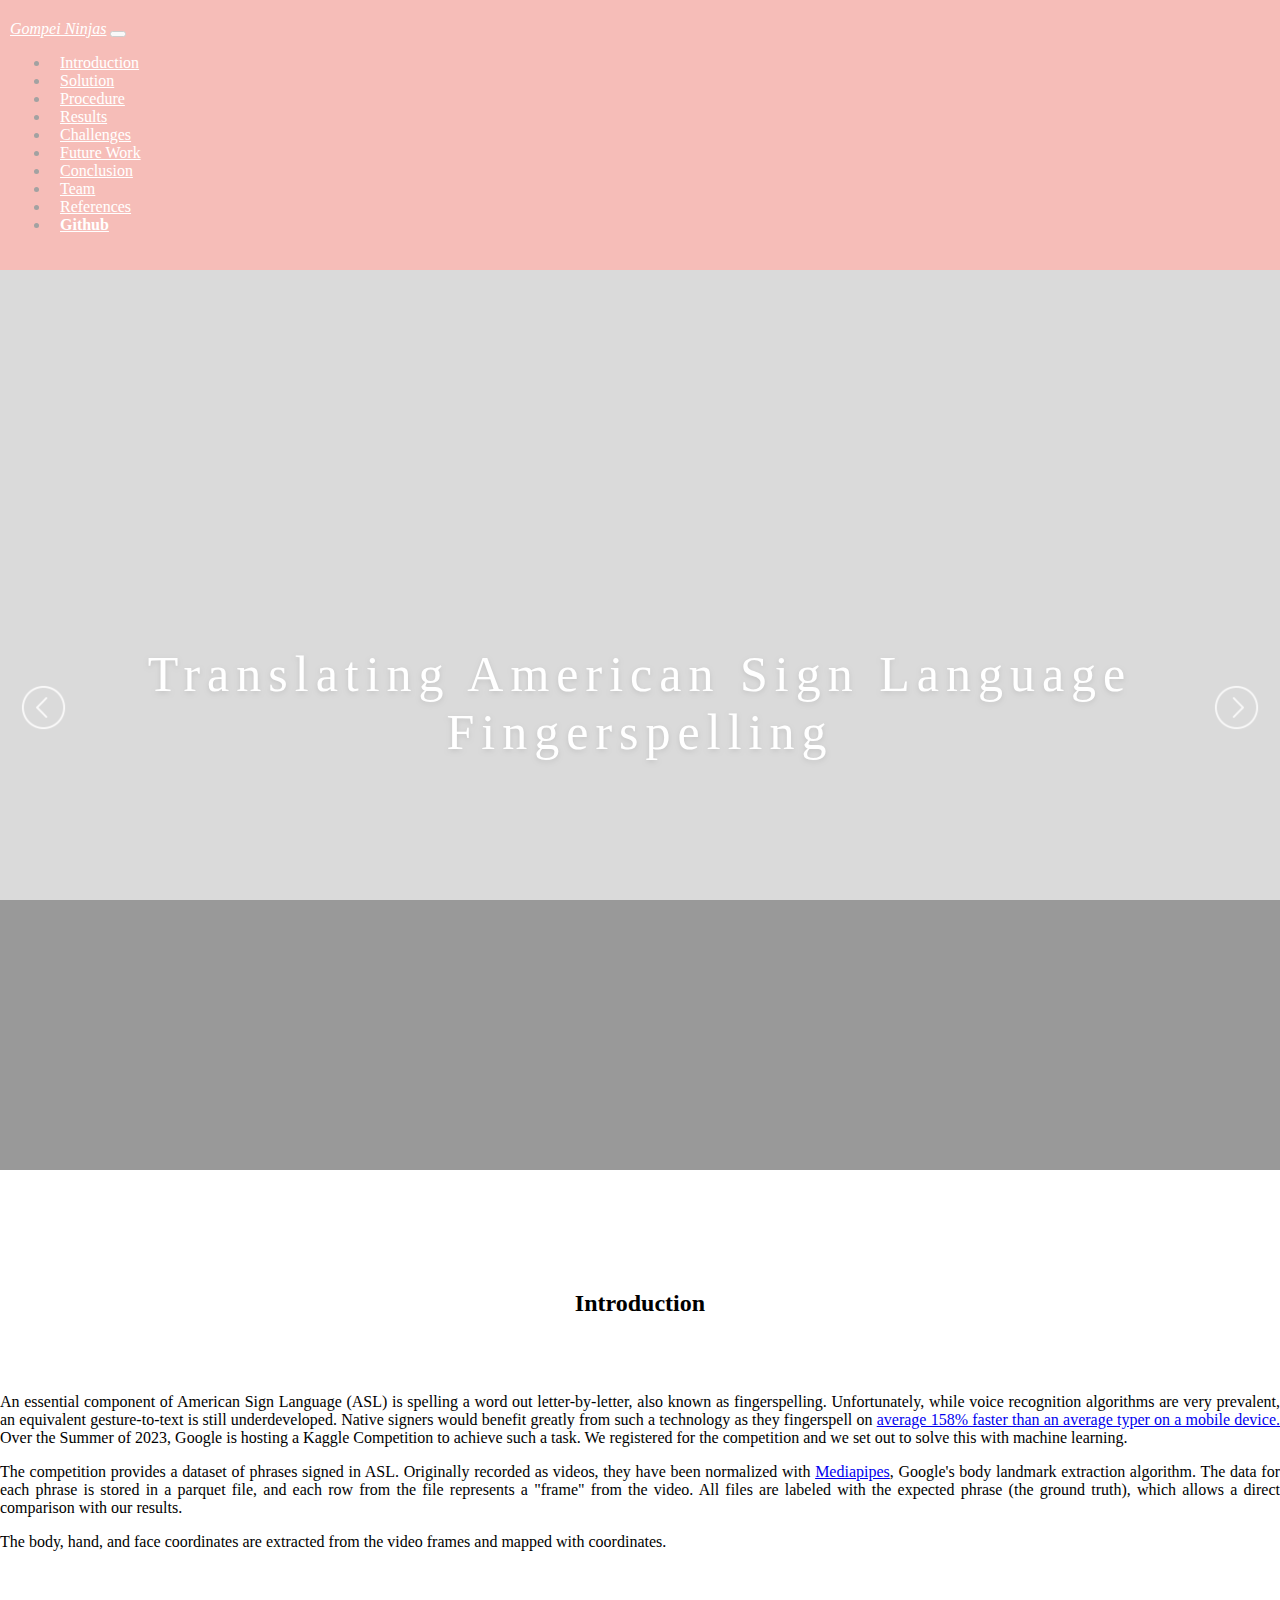
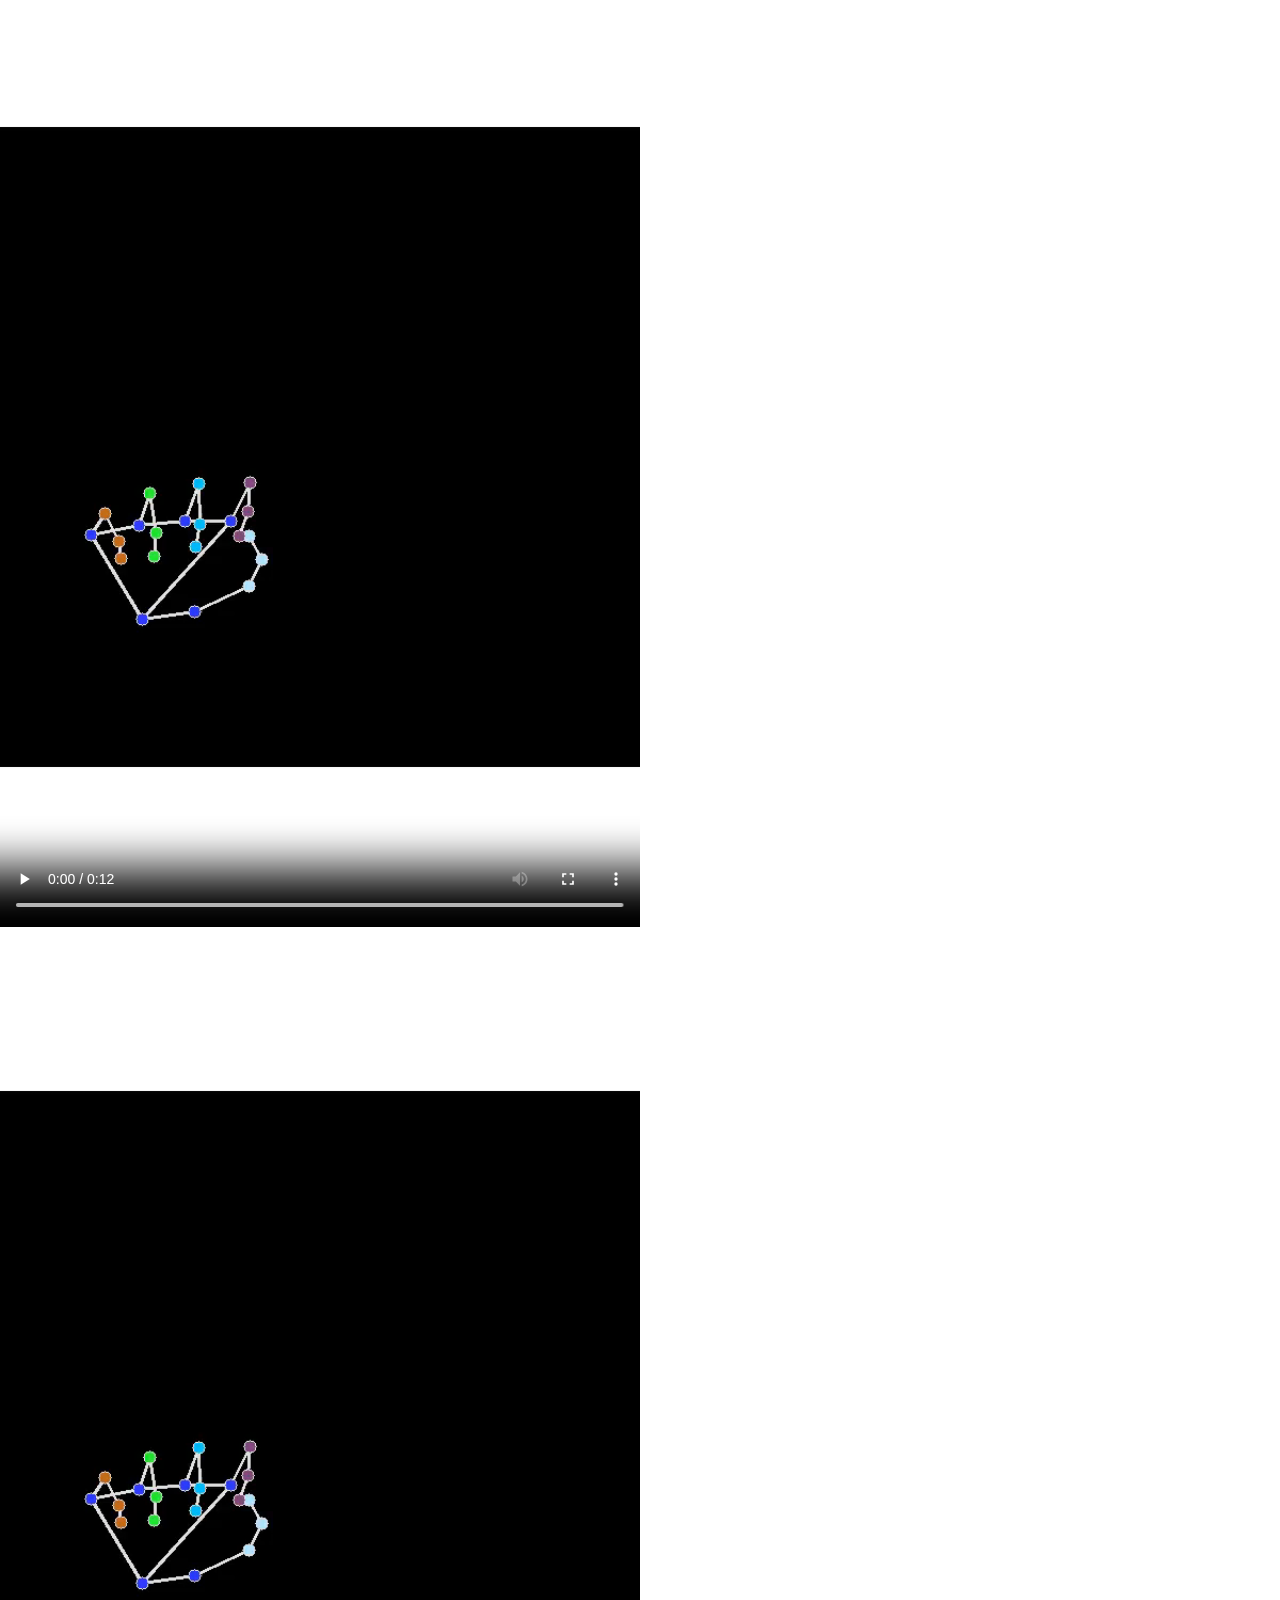
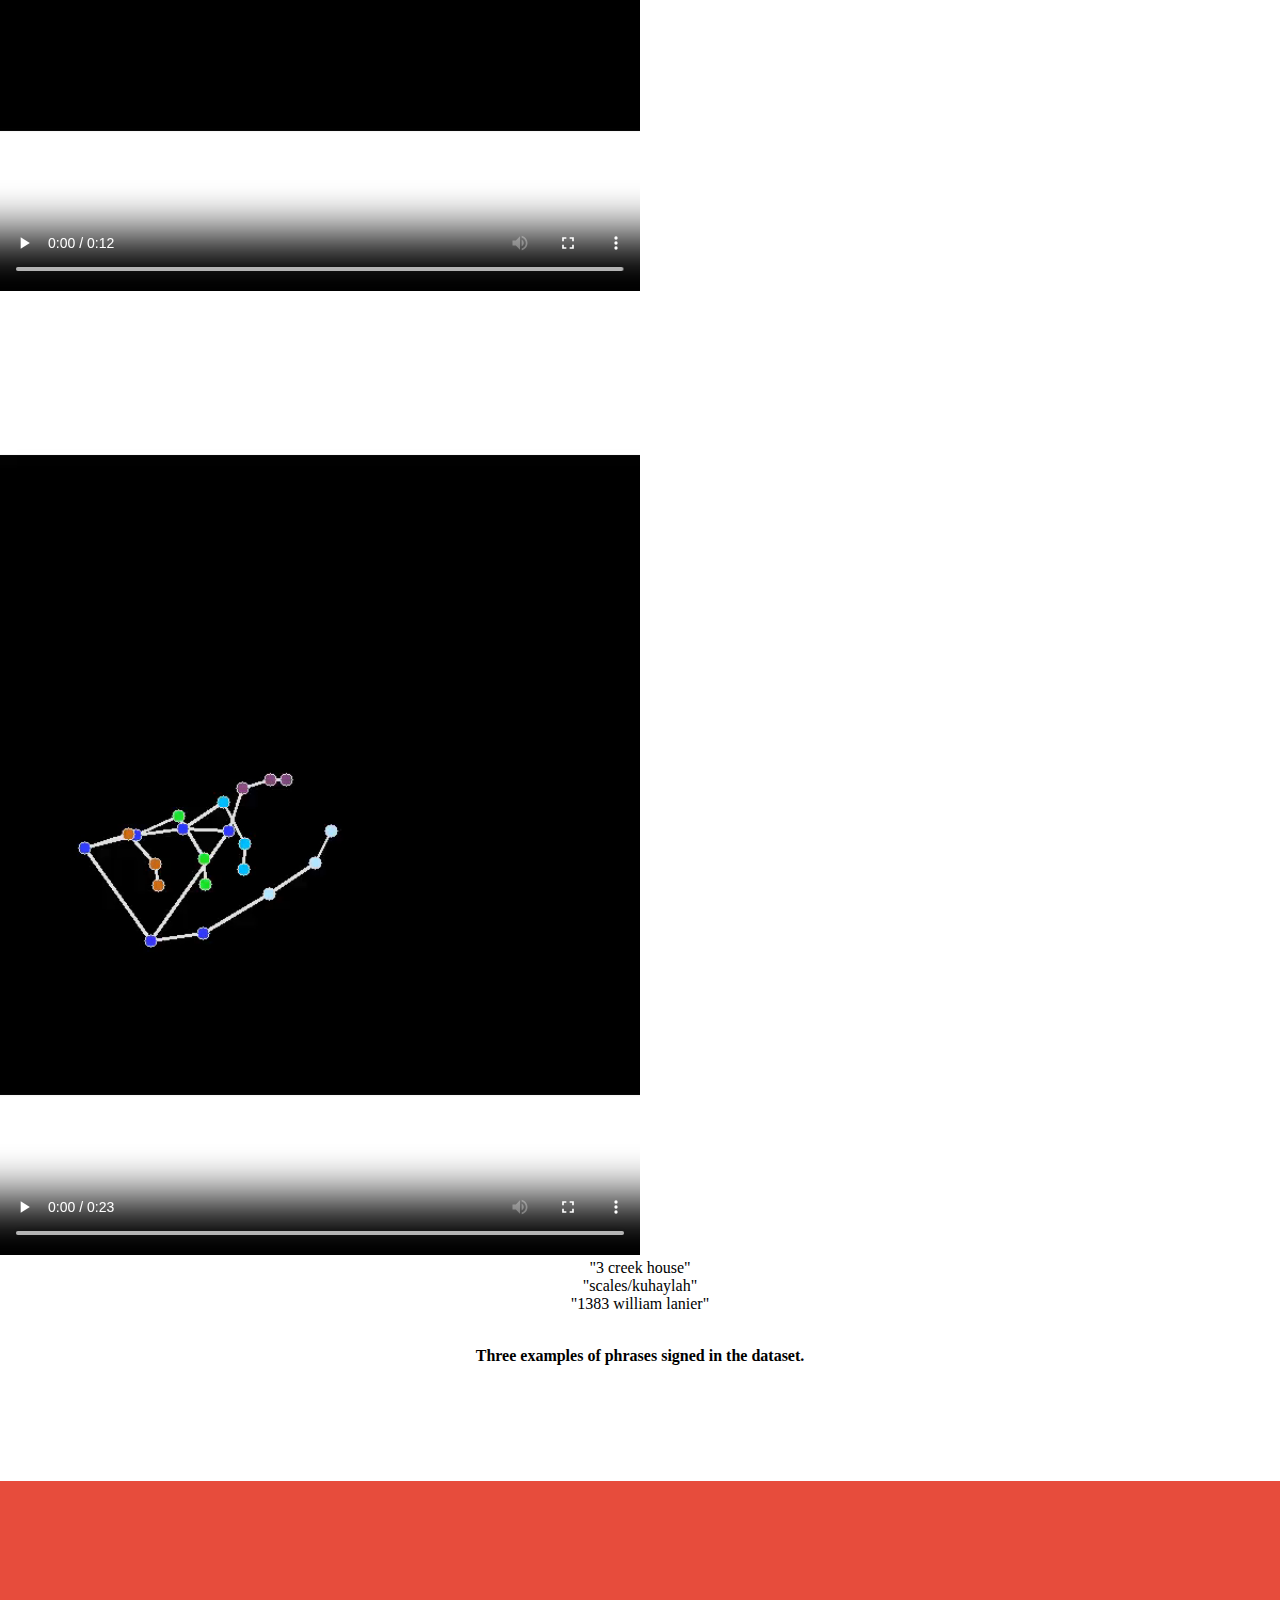
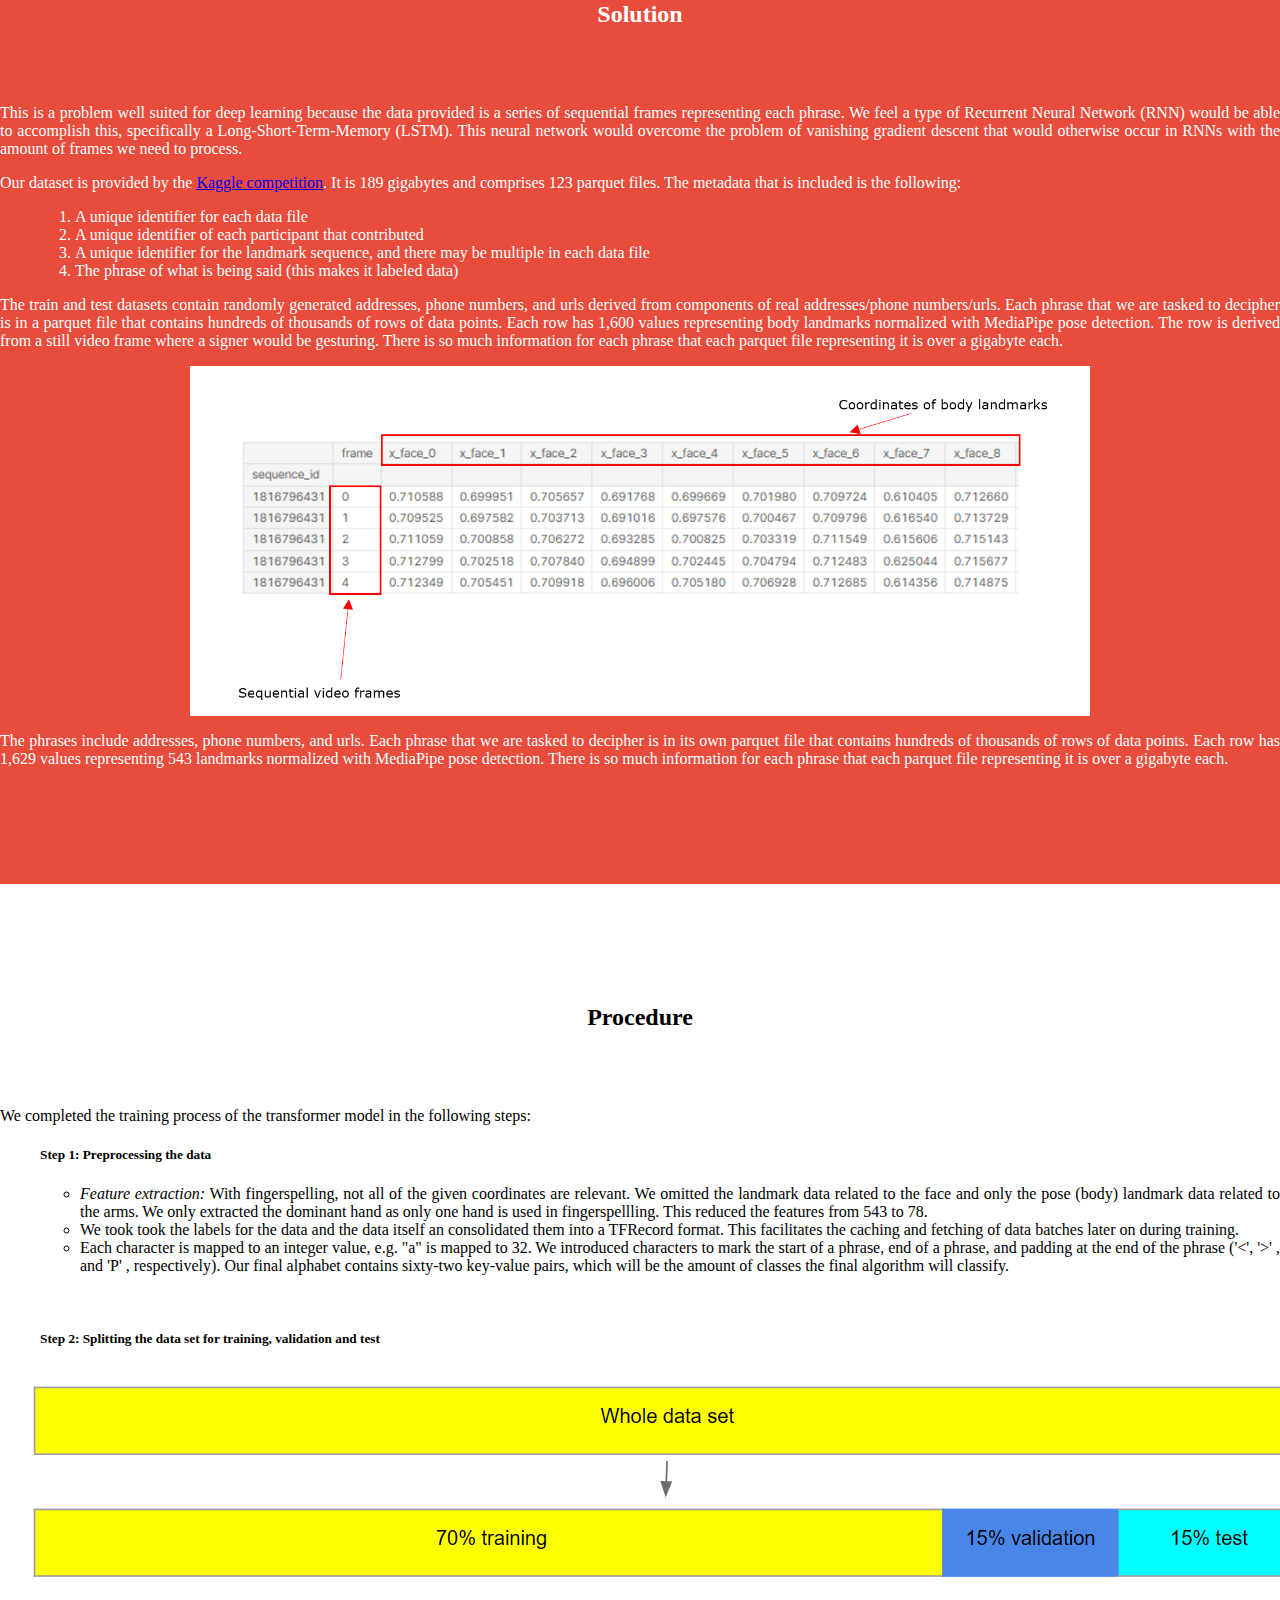
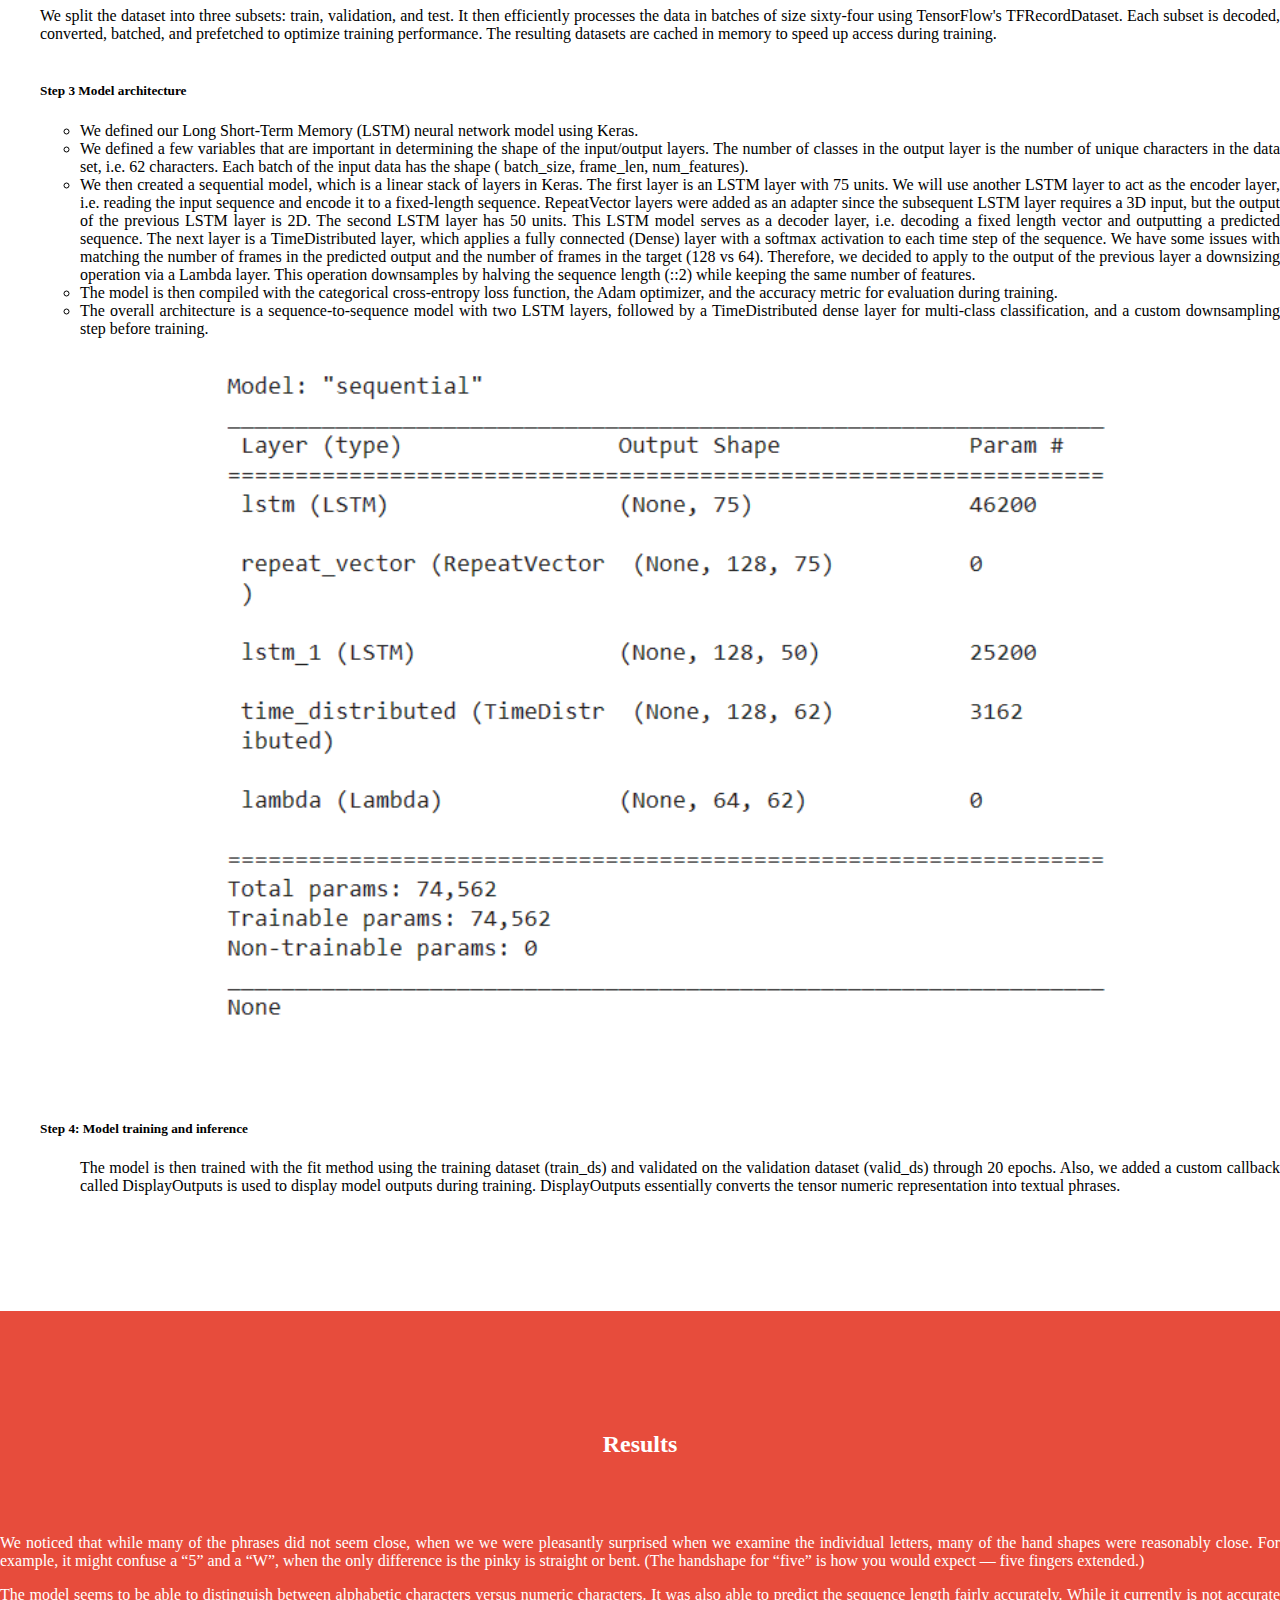
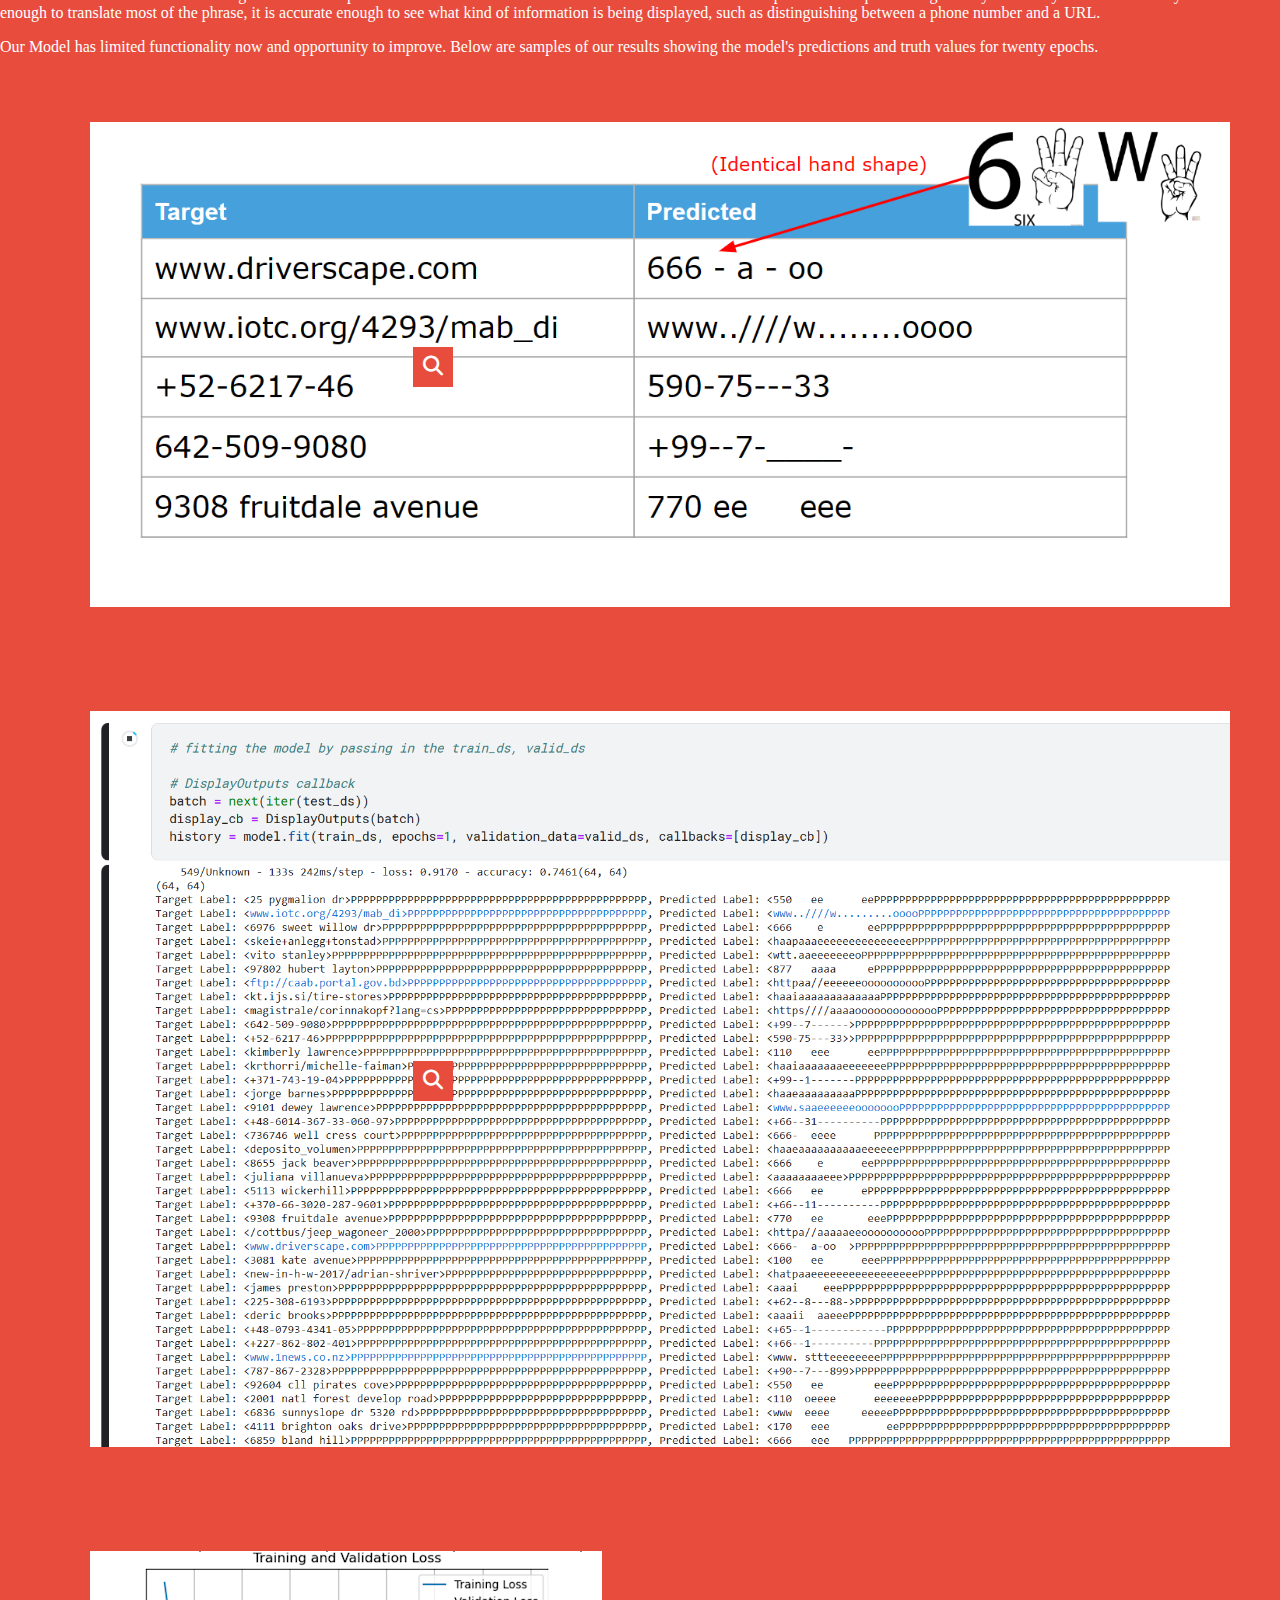
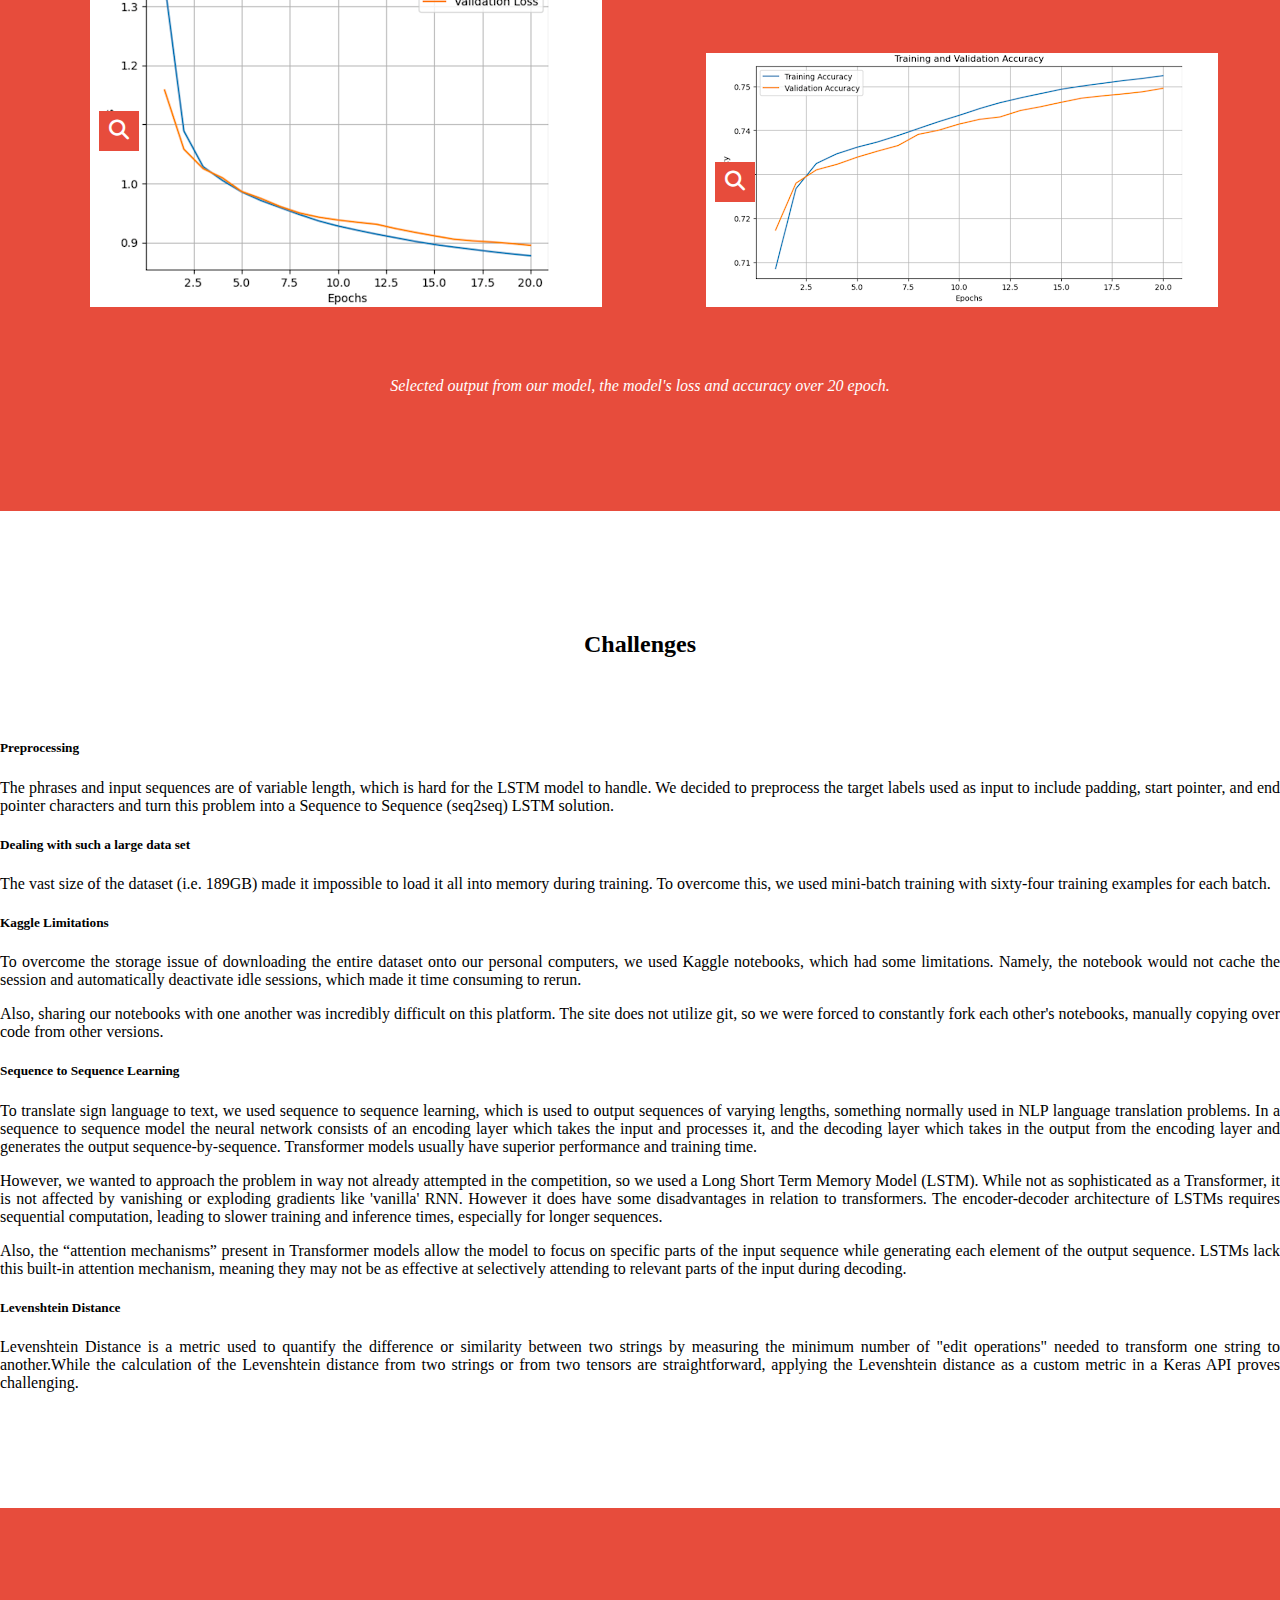
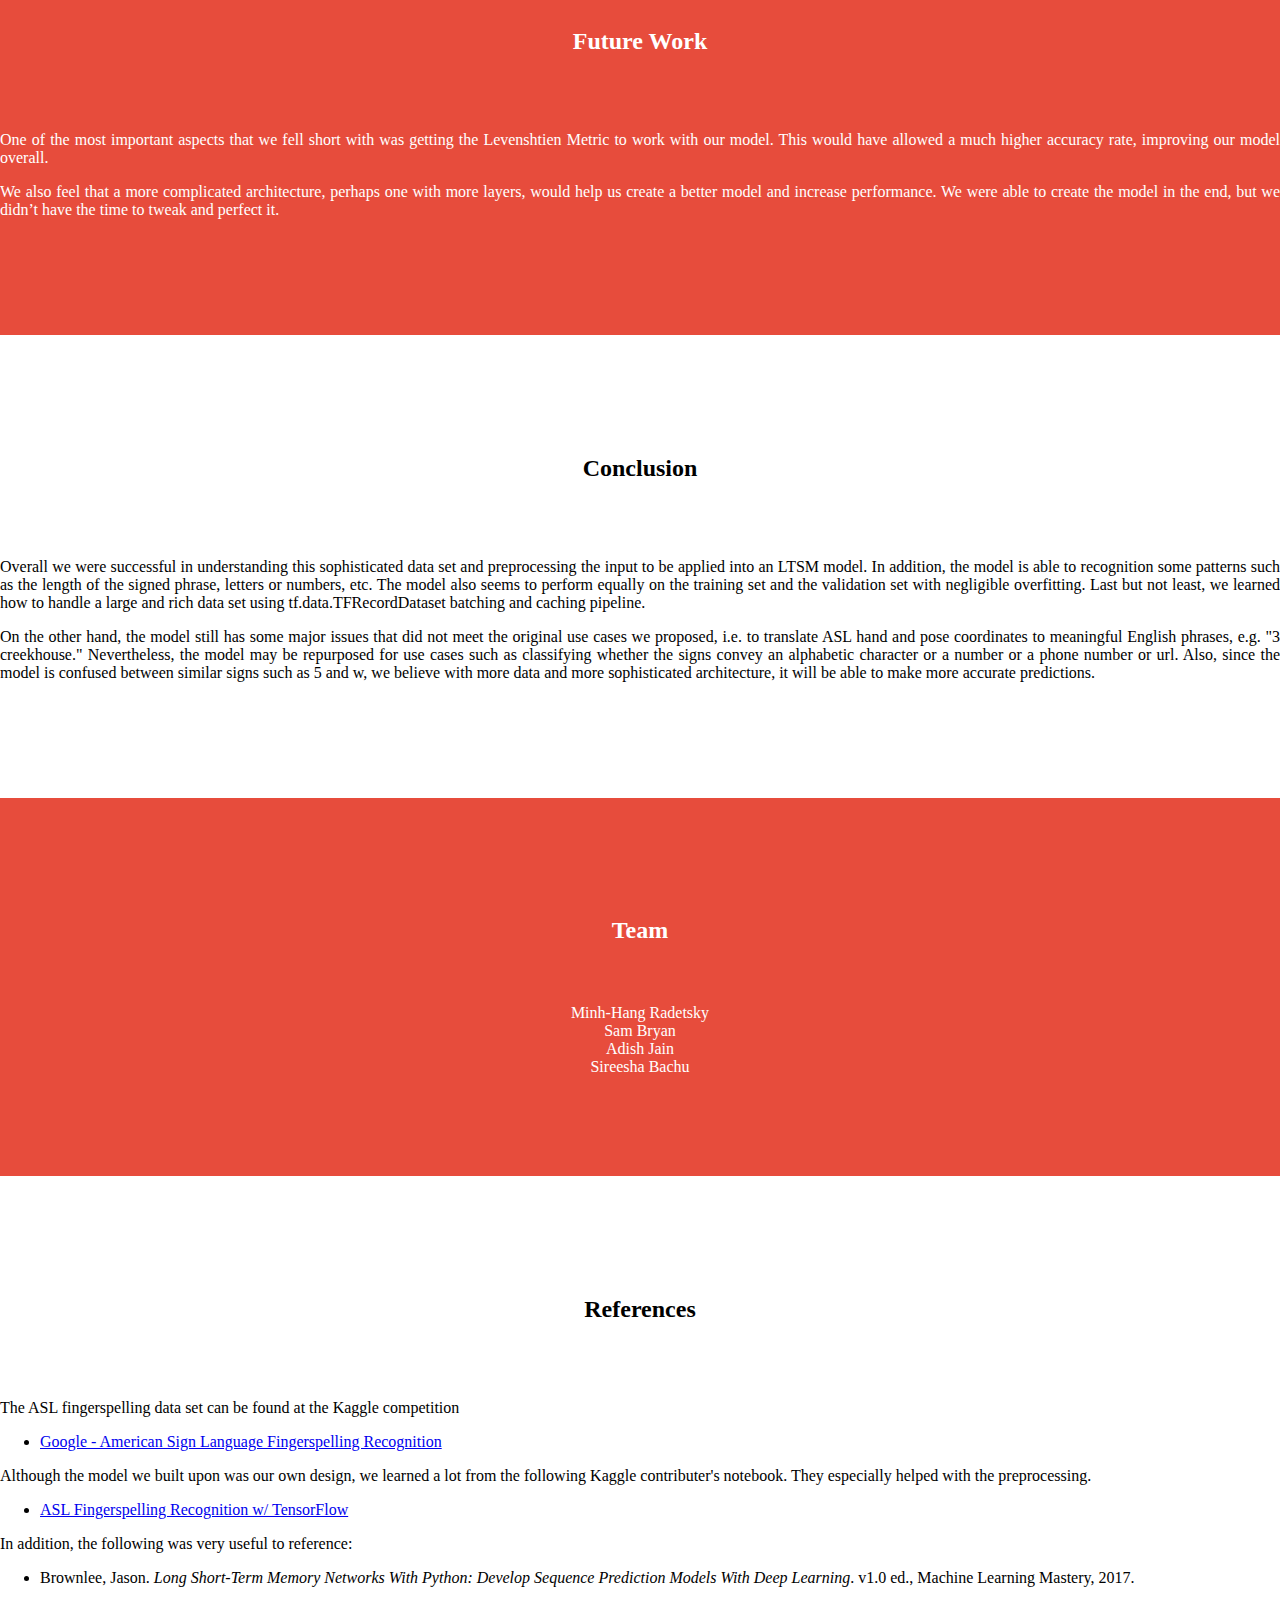
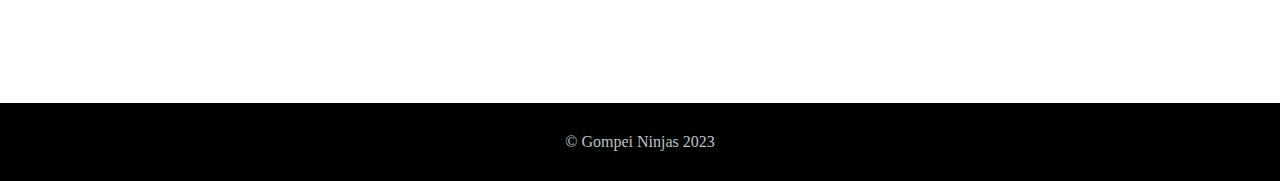
==== commit 26ed1c75: "added the asl website statis code" ====
--- a/assets/index.html
+++ b/assets/index.html
@@ -5,7 +5,7 @@
   <meta charset="UTF-8">
   <meta http-equiv="X-UA-Compatible" content="IE=edge">
   <meta name="viewport" content="width=device-width, initial-scale=1.0">
-  <title>My portfolio</title>
+  <title>Translating ASL Fingerspelling</title>
 
   <meta name="viewport" content="width=device-width, initial-scale=1">
 
@@ -20,6 +20,18 @@
   <link rel="stylesheet" href="fontawesome/css/solid.css">
   <link rel="stylesheet" href="https://cdnjs.cloudflare.com/ajax/libs/fancybox/3.5.7/jquery.fancybox.css">
   <link rel="stylesheet" type="text/css" href="css/style.css">
+
+  <link href="https://cdn.jsdelivr.net/npm/bootstrap@5.3.0/dist/css/bootstrap.min.css" rel="stylesheet"
+    integrity="sha384-9ndCyUaIbzAi2FUVXJi0CjmCapSmO7SnpJef0486qhLnuZ2cdeRhO02iuK6FUUVM" crossorigin="anonymous">
+  <script src="https://cdn.jsdelivr.net/npm/bootstrap@5.3.0/dist/js/bootstrap.bundle.min.js"
+    integrity="sha384-geWF76RCwLtnZ8qwWowPQNguL3RmwHVBC9FhGdlKrxdiJJigb/j/68SIy3Te4Bkz"
+    crossorigin="anonymous"></script>
+  <link href="https://cdn.jsdelivr.net/npm/bootstrap@5.3.0/dist/css/bootstrap.min.css" rel="stylesheet"
+    integrity="sha384-9ndCyUaIbzAi2FUVXJi0CjmCapSmO7SnpJef0486qhLnuZ2cdeRhO02iuK6FUUVM" crossorigin="anonymous">
+  <script src="https://cdn.jsdelivr.net/npm/bootstrap@5.3.0/dist/js/bootstrap.bundle.min.js"
+    integrity="sha384-geWF76RCwLtnZ8qwWowPQNguL3RmwHVBC9FhGdlKrxdiJJigb/j/68SIy3Te4Bkz"
+    crossorigin="anonymous"></script>
+
 </head>
 
 <body>
@@ -30,6 +42,59 @@
 
     </div>
   </div>
+
+  <nav id="navigation" class="navbar navbar-expand-lg">
+    <a class="navbar-brand" href="#"><em>Gompei Ninjas</em></a>
+
+    <button class="navbar-toggler" type="button" data-bs-toggle="collapse" data-bs-target="#navbarNav"
+      aria-controls="navbarNav" aria-expanded="false" aria-label="Toggle navigation">
+      <span class="navbar-toggler-icon"></span>
+    </button>
+
+    <div class="collapse navbar-collapse" id="navbarNav">
+      <ul class="navbar-nav">
+        <li class="nav-item active">
+          <a class="nav-link" href="#introduction">Introduction <span class="sr-only">(current)</span></a>
+        </li>
+        <li class="nav-item">
+          <a class="nav-link" href="#solution">Solution</a>
+        </li>
+        <li class="nav-item">
+          <a class="nav-link" href="#procedure">Procedure</a>
+        </li>
+
+        <li class="nav-item">
+          <a class="nav-link" href="#results">Results</a>
+        </li>
+
+        <li class="nav-item">
+          <a class="nav-link" href="#challenges">Challenges</a>
+        </li>
+
+        <li class="nav-item">
+          <a class="nav-link" href="#future">Future Work</a>
+        </li>
+
+        <li class="nav-item">
+          <a class="nav-link" href="#conclusion">Conclusion</a>
+        </li>
+
+        <li class="nav-item">
+          <a class="nav-link" href="#team">Team</a>
+        </li>
+
+        <li class="nav-item">
+          <a class="nav-link" href="#references">References</a>
+        </li>
+
+        <li class="nav-item">
+          <a class="nav-link" href="https://github.com/MinhHangwpi/cs539_final_project"
+            target="_blank"><b>Github</b></a>
+        </li>
+      </ul>
+    </div>
+
+  </nav>
 
   <div id="slides">
 
@@ -43,7 +108,7 @@
 
     <div class="titleMessage">
       <div class="heading">
-        <p class="main">MINH-HANG TRUONG</p>
+        <p class="main">Translating American Sign Language Fingerspelling</p>
         <p class="sub typed"></p>
       </div>
     </div>
@@ -54,209 +119,225 @@
     </nav>
   </div>
 
-  <nav id="navigation" class="navbar navbar-expand-lg">
-	  <a class="navbar-brand" href="#">Minh-Hang Truong</a>
-
-	  <button class="navbar-toggler" type="button" data-toggle="collapse" data-target="#navbarNav" aria-controls="navbarNav" aria-expanded="false" aria-label="Toggle navigation">
-	    <span class="navbar-toggler-icon"></span>
-	  </button>
-
-	  <div class="collapse navbar-collapse" id="navbarNav">
-	    <ul class="navbar-nav">
-	      <li class="nav-item active">
-	        <a class="nav-link" href="#about">About <span class="sr-only">(current)</span></a>
-	      </li>
-	      <li class="nav-item">
-	        <a class="nav-link" href="#skills">Skills</a>
-	      </li>
-	      <li class="nav-item">
-	        <a class="nav-link" href="#portfolio">Portfolio</a>
-	      </li>
-	      <li class="nav-item">
-	        <a class="nav-link" href="#contact">Contact</a>
-	      </li>
-	    </ul>
-	  </div>
-
-	</nav>
-
-  <div id="about" class="section">
-    <div class="container">
-
-      <div class="row">
-        <div class="col-md-4">
-          <img class="aboutImage" src="images/about.jpg" alt="">
-        </div>
-
-        <div class="col-md-7">
-
-          <h4>My name is Minh-Hang Truong</h4>
-          <p>Lorem, ipsum dolor sit amet consectetur adipisicing elit. Voluptatum nostrum at aperiam adipisci expedita
-            similique. Cumque sunt cum fuga incidunt quam sequi, magnam dolores voluptatum provident laborum veniam sed
-            deserunt. </p>
-        </div>
-
-      </div>
-    </div>
-  </div>
-
-  <div id="skills" class="skillsSection section">
-    <div class="container">
-
-      <div class="row">
-        <div class="row-md-12 text-center">
-          <h2>TECHNICAL SKILLS</h2>
-          <p>A representation of my proficiency in each skill</p>
-        </div>
-        <div class="owl-carousel owl-theme">
-          <div class="skill">
-            <span class="chart" data-percent="67">
-              <span class="percent">67</span>
-              <canvas height="127" width="127"></canvas>
-            </span>
-            <h4>PHP</h4>
-            <p>Used in most of my web-based project</p>
-          </div>
-
-          <div class="skill">
-            <span class="chart" data-percent="67">
-              <span class="percent">67</span>
-              <canvas height="127" width="127"></canvas>
-            </span>
-            <h4>JavaScript</h4>
-            <p>Used in most of my web-based project</p>
-          </div>
-
-          <div class="skill">
-            <span class="chart" data-percent="67">
-              <span class="percent">67</span>
-              <canvas height="127" width="127"></canvas>
-            </span>
-            <h4>Kotlin</h4>
-            <p>Used in most of my web-based project</p>
-          </div>
-
-          <div class="skill">
-            <span class="chart" data-percent="67">
-              <span class="percent">67</span>
-              <canvas height="127" width="127"></canvas>
-            </span>
-            <h4>Python</h4>
-            <p>Used in most of my web-based project</p>
-          </div>
-        </div>
-
-
-      </div>
-    </div>
-  </div>
-
-  <div id="stats" class="statsSection section">
-    <div class="container">
-      <div class="row">
-        <div class="col-md-3 col-sm-6">
-          <div class="squareItem">
-            <div class="squareInnerContainer">
-              <div class="squareIcon">
-                <i class="fa fa-clock"></i>
-              </div>
-
-              <div class="squareContent">
-                <h2 class="counter">4</h2>
-                <h3>Years of Experience</h3>
-              </div>
+  <div id="introduction" class="section">
+    <div class="container">
+      <div class="row">
+        <div class="heading">
+          <h2>Introduction</h2>
+        </div>
+        <p>An essential component of American Sign Language (ASL) is spelling a word out letter-by-letter, also known as
+          fingerspelling. Unfortunately, while voice recognition algorithms are very prevalent, an equivalent
+          gesture-to-text is still underdeveloped. Native signers would benefit greatly from such a technology as they
+          fingerspell on <a href="https://www.kaggle.com/competitions/asl-fingerspelling/overview">average 158% faster
+            than an average typer on a mobile device.</a> Over the Summer of 2023, <a
+            href”https://www.kaggle.com/competitions/asl-fingerspelling”>Google is hosting a Kaggle Competition</a> to
+          achieve such a task. We registered for the competition and we set out to solve this with machine learning.</p>
+
+        <p>The competition provides a dataset of phrases signed in ASL. Originally recorded as videos, they have been
+          normalized with <a href=”https://developers.google.com/mediapipe”>Mediapipes</a>, Google's body landmark
+          extraction algorithm. The data for each phrase is stored in a parquet file, and each row from the file
+          represents a "frame" from the video. All files are labeled with the expected phrase (the ground truth), which
+          allows a direct comparison with our results.</p>
+
+        <p>The body, hand, and face coordinates are extracted from the video frames and mapped with coordinates.</p>
+
+        <div class="container text-center">
+          <div class="row">
+            <div class="col-md-4">
+              <video controls>
+                <source src="images/videos/scaleskuhaylah.mp4" type="video/mp4">
+              </video>
+            </div>
+            <div class="col-md-4">
+              <video controls>
+                <source src="images/videos/scaleskuhaylah.mp4" type="video/mp4">
+              </video>
+            </div>
+            <div class="col-md-4">
+              <video controls>
+                <source src="images/videos/1383 william lanier.mp4" type="video/mp4">
+              </video>
             </div>
           </div>
-        </div>
-
-        <div class="col-md-3 col-sm-6">
-          <div class="squareItem">
-            <div class="squareInnerContainer">
-              <div class="squareIcon">
-                <i class="fa fa-cloud"></i>
-              </div>
-
-              <div class="squareContent">
-                <h2 class="counter">20</h2>
-                <h3>Projects</h3>
-              </div>
+          <div class="row">
+            <div class="col ">
+              <div>"3 creek house"</div>
+            </div>
+            <div class="col">
+              <div>"scales/kuhaylah"</div>
+            </div>
+            <div class="col">
+              <div>"1383 william lanier"</div>
             </div>
           </div>
         </div>
-
-        <div class="col-md-3 col-sm-6">
-          <div class="squareItem">
-            <div class="squareInnerContainer">
-              <div class="squareIcon">
-                <i class="fa fa-calendar-days"></i>
-              </div>
-
-              <div class="squareContent">
-                <h2>...</h2>
-                <h3>...</h3>
-              </div>
-            </div>
+        <p style="text-align:center;font-weight: bold;"><br>Three examples of phrases signed in the dataset.</p>
+      </div>
+    </div>
+  </div>
+
+  <div id="solution" class="skillsSection section">
+    <div class="container">
+      <div class="row">
+
+        <div class="heading">
+          <h2>Solution</h2>
+        </div>
+        <p>This is a problem well suited for deep learning because the data provided is a series of sequential frames
+          representing each phrase. We feel a type of Recurrent Neural Network (RNN) would be able to accomplish this,
+          specifically a Long-Short-Term-Memory (LSTM). This neural network would overcome the problem of vanishing
+          gradient descent that would otherwise occur in RNNs with the amount of frames we need to process.</p>
+
+        <p>
+          Our dataset is provided by the <a href="https://www.kaggle.com/c/asl-fingerspelling">Kaggle competition</a>. It is 189 gigabytes and comprises 123 parquet files. The
+          metadata that is included is the following:
+        <ol style="margin-left: 35px">
+          <li>A unique identifier for each data file</li>
+          <li>A unique identifier of each participant that contributed</li>
+          <li>A unique identifier for the landmark sequence, and there may be multiple in each data file</li>
+          <li>The phrase of what is being said (this makes it labeled data)</li>
+        </ol>
+        The train and test datasets contain randomly generated addresses, phone numbers, and urls derived from
+        components
+        of real addresses/phone numbers/urls. Each phrase that we are tasked to decipher is in a parquet file that
+        contains hundreds of thousands of rows of data points. Each row has 1,600 values representing body landmarks
+        normalized with MediaPipe pose detection. The row is derived from a still video frame where a signer would be
+        gesturing. There is so much information for each phrase that each parquet file representing it is over a
+        gigabyte each.
+
+        </p>
+        <div class="image-container">
+          <img src="images/parquet_structure.png" alt="explaining parquet file structure" style="width: 900px;">
+        </div>
+        </li>
+
+        <p></p>
+
+        <p>The phrases include addresses, phone numbers, and urls. Each phrase that we are tasked to decipher is in its
+          own parquet file that contains hundreds of thousands of rows of data points. Each row has 1,629 values
+          representing 543 landmarks normalized with MediaPipe pose detection. There is so much information for each
+          phrase that each parquet file representing it is over a gigabyte each.</p>
+
+      </div>
+    </div>
+  </div>
+
+  <div id="procedure" class="statsSection section">
+    <div class="container">
+      <div class="row">
+        <div class="heading">
+          <h2>Procedure</h2>
+        </div>
+        <p>We completed the training process of the transformer model in the following steps:</p>
+        <ol>
+          <h5>Step 1: Preprocessing the data</h5>
+          <ul>
+            <li><em>Feature extraction:</em> With fingerspelling, not all of the given coordinates are relevant. We
+              omitted the landmark data related to the face and only the pose (body) landmark data related to the arms.
+              We only extracted the dominant hand as only one hand is used in fingerspellling. This reduced the features
+              from 543 to 78.</li>
+            <li>We took took the labels for the data and the data itself an consolidated them into a TFRecord format.
+              This facilitates the caching and fetching of data batches later on during training.</li>
+            <li>Each character is mapped to an integer value, e.g. "a" is mapped to 32. We introduced characters to mark
+              the start of a phrase, end of a phrase, and padding at the end of the phrase ('<', '>' , and 'P' ,
+                respectively). Our final alphabet contains sixty-two key-value pairs, which will be the amount of
+                classes the final algorithm will classify.</li>
+          </ul>
+          <p><br></p>
+          <h5>Step 2: Splitting the data set for training, validation and test</h5>
+          <div class="image-container">
+            <img src="images/data_split.png" alt="" style="width: 800;">
           </div>
-        </div>
-
-        <div class="col-md-3 col-sm-6">
-          <div class="squareItem">
-            <div class="squareInnerContainer">
-              <div class="squareIcon">
-                <i class="fa fa-clock"></i>
-              </div>
-
-              <div class="squareContent">
-                <h2 class="counter">4</h2>
-                <h3>Years of Experience</h3>
-              </div>
-            </div>
+
+          <p></p>
+
+          <p>We split the dataset into three subsets: train, validation, and test. It then efficiently processes the
+            data in batches of size sixty-four using TensorFlow's TFRecordDataset. Each subset is decoded, converted,
+            batched, and prefetched to optimize training performance. The resulting datasets are cached in memory to
+            speed up access during training.<br><br></p>
+
+
+          <h5>Step 3 Model architecture</h5>
+          <ul>
+            <li>We defined our Long Short-Term Memory (LSTM) neural network model using Keras.</li>
+            <li>We defined a few variables that are important in determining the shape of the input/output layers. The
+              number of classes in the output layer is the number of unique characters in the data set, i.e. 62
+              characters. Each batch of the input data has the shape ( batch_size, frame_len, num_features).</li>
+            <li>We then created a sequential model, which is a linear stack of layers in Keras. The first layer is an
+              LSTM layer with 75 units. We will use another LSTM layer to act as the encoder layer, i.e. reading the
+              input sequence and encode it to a fixed-length sequence. RepeatVector layers were added as an adapter
+              since the subsequent LSTM layer requires a 3D input, but the output of the previous LSTM layer is 2D. The
+              second LSTM layer has 50 units. This LSTM model serves as a decoder layer, i.e. decoding a fixed length
+              vector and outputting a predicted sequence. The next layer is a TimeDistributed layer, which applies a
+              fully connected (Dense) layer with a softmax activation to each time step of the sequence. We have some
+              issues with matching the number of frames in the predicted output and the number of frames in the target
+              (128 vs 64). Therefore, we decided to apply to the output of the previous layer a downsizing operation via
+              a Lambda layer. This operation downsamples by halving the sequence length (::2) while keeping the same
+              number of features.</li>
+            <li>The model is then compiled with the categorical cross-entropy loss function, the Adam optimizer, and the
+              accuracy metric for evaluation during training.</li>
+            <li>The overall architecture is a sequence-to-sequence model with two LSTM layers, followed by a
+              TimeDistributed dense layer for multi-class classification, and a custom downsampling step before
+              training.</li>
+          </ul>
+          <div class="image-container">
+            <img src="images/model_summary.png" alt="" style="width: 450;">
           </div>
-        </div>
-      </div>
-
-    </div>
-  </div>
-
-  <div id="contact" class="contactSection section">
-    <div class="col-md-12 text-center">
-      <p class="subHeading">Like what you see?</p>
-      <h2>I'd love to hear from you!</h2>
-      <a href="mailTo:gmradetsky@gmail.com" class="contactButton">GET IN TOUCH!</a>
-    </div>
-  </div>
-
-  <div id="portfolio" class="section">
-    <div class="container">
-
-      <div class="row">
-        <div class="heading">
-          <h2>Portfolio</h2>
-        </div>
-
-        <div class="filter">
-          <ul class="filters">
-
-            <li><a href="#" data-filter="*" class="current">ALL</a></li>
-						<li><a href="#" data-filter=".apps">Apps</a></li>
-						<li><a href="#" data-filter=".me">Me</a></li>
-						<li><a href="#" data-filter=".websites">Websites</a></li>
+          <p><br></p>
+          <h5>Step 4: Model training and inference</h5>
+          <ul>
+            <p>The model is then trained with the fit method using the training dataset (train_ds) and validated on the
+              validation dataset (valid_ds) through 20 epochs. Also, we added a custom callback called DisplayOutputs is
+              used to display model outputs during training. DisplayOutputs essentially converts the tensor numeric
+              representation into textual phrases.</p>
           </ul>
+      </div>
+    </div>
+  </div>
+
+  </div>
+  </div>
+
+
+  <div id="results" class="skillsSection section">
+    <div class="container">
+      <div class="row">
+        <div class="heading">
+          <h2>Results</h2>
+        </div>
+        <div class="container">
+
+          <p>We noticed that while many of the phrases did not seem close, when we we were pleasantly surprised when we
+            examine the individual letters, many of the hand shapes were reasonably close. For example, it
+            might confuse a “5” and a “W”, when the only difference is the pinky is straight or bent. (The handshape
+            for “five” is how you would expect — five fingers extended.)</p>
+
+          <p>The model seems to be able to distinguish between alphabetic characters versus numeric characters. It was
+            also able to predict the sequence length fairly accurately. While it currently is not accurate enough to
+            translate most of the phrase, it is accurate enough to see what kind of information is being displayed, such
+            as distinguishing between a phone number and a URL.</p>
+
+          <p>Our Model has limited functionality now and opportunity to improve. Below are samples of our results
+            showing the model's predictions and truth values for twenty epochs.</p>
+
+          </p>
+
         </div>
 
         <div class="itemsContainer">
           <ul class="items">
-            <li class="col-xs-6 col-sm-4 col-md-4 col-lg-3" >
+            <li class="element-item col-xs-6 col-sm-6 col-md-4 col-lg-4 apps" data-category="prediction">
               <div class="item">
-                <img src="thumbnails/dog-square.jpg" alt="">
+                <img src="images/example_prediction.png" alt="">
                 <div class="icons">
-                  <a href="images/dog.jpg" title="View Image" class="openButton" data-fancybox
-                    data-caption="This is a cute dog">
+                  <a href="images/example_prediction.png" title="View Image" class="openButton" data-fancybox
+                    data-caption="When manually comparing the outputs, some errors seem reasonable
+                      Some hand shapes are similar, such as “5” and “W”
+                      Some are identical, such as “6” and “W”
+                      It is fairly consistent distinguishing between alphabetic and numeric characters
+                      We can accurately classify types of sequences such as phone numbers and URLs
+                      ">
                     <i class="fa fa-search"></i>
-                  </a>
-
-                  <a href="" target="_blank" class="projectLink">
-                    <i class="fa fa-link"></i>
                   </a>
                 </div>
 
@@ -264,82 +345,204 @@
               </div>
             </li>
 
-            <li class="col-xs-6 col-sm-4 col-md-4 col-lg-3">
+            <li class="element-item col-xs-6 col-sm-6 col-md-4 col-lg-6 me" data-category=".prediction">
               <div class="item">
-                <img src="thumbnails/dog-square.jpg" alt="">
+                <img src="images/ml-project-results-2.png" alt="">
                 <div class="icons">
-                  <a href="images/dog.jpg" title="View Image" class="openButton" data-fancybox
-                    data-caption="This is a cute dog">
+                  <a href="images/ml-project-results-2.png" title="View Image" class="openButton" data-fancybox
+                    data-caption="Print out of the first section of our results.">
                     <i class="fa fa-search"></i>
-                  </a>
-
-                  <a href="" target="_blank" class="projectLink">
-                    <i class="fa fa-link"></i>
                   </a>
                 </div>
                 <div class="imageOverlay"></div>
-
               </div>
             </li>
 
-            <li class="col-xs-6 col-sm-4 col-md-4 col-lg-3">
+            <li class="element-item col-xs-6 col-sm-6 col-md-4 col-lg-4 websites" data-category=".loss">
               <div class="item">
-                <img src="thumbnails/dog-square.jpg" alt="">
+                <img src="images/loss_results.png" alt="">
                 <div class="icons">
-                  <a href="images/dog.jpg" title="View Image" class="openButton" data-fancybox
-                    data-caption="This is a cute dog">
+                  <a href="images/loss_results.png" title="View Image" class="openButton" data-fancybox data-caption="The losses for both training data set and validation data set decreased over 20 epochs. The finally losses are below 1.0.
+                      This means the model is able to learn and improve over time">
                     <i class="fa fa-search"></i>
                   </a>
-
-                  <a href="" target="_blank" class="projectLink">
-                    <i class="fa fa-link"></i>
+                </div>
+                <div class="imageOverlay"></div>
+
+              </div>
+            </li>
+
+            <li class="element-item col-xs-6 col-sm-6 col-md-4 col-lg-6 me" data-category=".accuracy">
+              <div class="item">
+                <img src="images/accuracy_result.png" alt="">
+                <div class="icons">
+                  <a href="images/accuracy_result.png" title="View Image" class="openButton" data-fancybox
+                    data-caption="The accuracies increased over 20 epochs, ended up at above 75%. This means the model is able to learn and improve.
+                      The accuracy for the training set is slightly higher than the accuracy for the validation set, meaning the model is slightly overfitting">
+                    <i class="fa fa-search"></i>
                   </a>
                 </div>
 
                 <div class="imageOverlay"></div>
+
+
               </div>
             </li>
 
-            <li class="col-xs-6 col-sm-4 col-md-4 col-lg-3">
-              <div class="item">
-                <img src="thumbnails/dog-square.jpg" alt="">
-                <div class="icons">
-                  <a href="images/dog.jpg" title="View Image" class="openButton" data-fancybox
-                    data-caption="This is a cute dog">
-                    <i class="fa fa-search"></i>
-                  </a>
-
-                  <a href="" target="_blank" class="projectLink">
-                    <i class="fa fa-link"></i>
-                  </a>
-                </div>
-
-                <div class="imageOverlay"></div>
-              </div>
-            </li>
-
-            <li class="col-xs-6 col-sm-4 col-md-4 col-lg-3">
-              <div class="item">
-                <img src="thumbnails/dog-square.jpg" alt="">
-                <div class="icons">
-                  <a href="images/dog.jpg" title="View Image" class="openButton" data-fancybox
-                    data-caption="This is a cute dog">
-                    <i class="fa fa-search"></i>
-                  </a>
-
-                  <a href="" target="_blank" class="projectLink">
-                    <i class="fa fa-link"></i>
-                  </a>
-                </div>
-
-                <div class="imageOverlay"></div>
-              </div>
-            </li>
           </ul>
         </div>
-      </div>
-    </div>
-  </div>
+        <p style="text-align:center;"><em>Selected output from our model, the model's loss and accuracy over 20
+            epoch.</em></p>
+      </div>
+    </div>
+  </div>
+
+  <div id="challenges" class="statsSection section">
+    <div class="container">
+      <div class="row">
+        <div class="heading">
+          <h2>Challenges</h2>
+        </div>
+
+
+        <h5>Preprocessing</h5>
+        <p>The phrases and input sequences are of variable length, which is hard for the LSTM model to handle. We
+          decided to preprocess the target labels used as input to include padding, start pointer, and end pointer
+          characters and turn this problem into a Sequence to Sequence (seq2seq) LSTM solution.</p>
+
+        <h5>Dealing with such a large data set</h5>
+        <p>The vast size of the dataset (i.e. 189GB) made it impossible to load it all into memory during training. To overcome
+          this, we used mini-batch training with sixty-four training examples for each batch.</p>
+
+        <h5>Kaggle Limitations</h5>
+        <p>To overcome the storage issue of downloading the entire dataset onto our personal computers, we used Kaggle
+          notebooks, which had some limitations. Namely, the notebook would not cache the session and automatically
+          deactivate idle sessions, which made it time consuming to rerun.</p>
+
+        <p>Also, sharing our notebooks with one another was incredibly difficult on this platform. The site does not
+          utilize git, so we were forced to constantly fork each other's notebooks, manually copying over code from
+          other versions.</p>
+
+        <h5>Sequence to Sequence Learning</h5>
+        <p>To translate sign language to text, we used sequence to sequence learning, which is used to output sequences
+          of varying lengths, something normally used in NLP language translation problems. In a sequence to sequence
+          model the neural network consists of an encoding layer which takes the input and processes it, and the
+          decoding layer which takes in the output from the encoding layer and generates the output
+          sequence-by-sequence. Transformer models usually have superior performance and training time.</p>
+
+        <p>However, we wanted to approach the problem in way not already attempted in the competition, so we used a Long
+          Short Term Memory Model (LSTM). While not as sophisticated as a Transformer, it is not affected by vanishing
+          or exploding gradients like 'vanilla' RNN. However it does have some disadvantages in relation to
+          transformers. The encoder-decoder architecture of LSTMs requires sequential computation, leading to slower
+          training and inference times, especially for longer sequences.</p>
+
+        <p>Also, the “attention mechanisms” present in Transformer models allow the model to focus on specific parts of
+          the input sequence while generating each element of the output sequence. LSTMs lack this built-in attention
+          mechanism, meaning they may not be as effective at selectively attending to relevant parts of the input during
+          decoding.</p>
+
+        <h5>Levenshtein Distance</h5>
+        <p>Levenshtein Distance is a metric used to quantify the difference or similarity between two strings by
+          measuring the minimum number of "edit operations" needed to transform one string to another.While the
+          calculation of the Levenshtein distance from two strings or from two tensors are straightforward, applying the
+          Levenshtein distance as a custom metric in a Keras API proves challenging.</p>
+
+      </div>
+    </div>
+  </div>
+
+  <div id="future" class="skillsSection section">
+    <div class="container">
+      <div class="row">
+        <div class="heading">
+          <h2>Future Work</h2>
+        </div>
+        <p>One of the most important aspects that we fell short with was getting the Levenshtien Metric to work with our
+          model. This would have allowed a much higher accuracy rate, improving our model overall.</p>
+
+        <p>We also feel that a more complicated architecture, perhaps one with more layers, would help us create a
+          better model and increase performance. We were able to create the model in the end, but we didn’t have the
+          time to tweak and perfect it.</p>
+      </div>
+    </div>
+  </div>
+
+  <div id="conclusion" class="statsSection section">
+    <div class="container">
+      <div class="row">
+        <div class="heading">
+          <h2>Conclusion</h2>
+        </div>
+
+        <p>
+          Overall we were successful in understanding this sophisticated data set and preprocessing the input to be
+          applied into an LTSM model. In addition, the model is able to recognition some patterns such as the length
+          of the signed phrase, letters or numbers, etc. The model also seems to perform equally on the training set
+          and the validation set with negligible overfitting. Last but not least, we learned how to handle a large and
+          rich data set using tf.data.TFRecordDataset batching and caching pipeline.
+        </p>
+
+        <p>
+          On the other hand, the model still has some major issues that did not meet the original use cases we
+          proposed, i.e. to translate ASL hand and pose coordinates to meaningful English phrases, e.g. "3 creekhouse."
+          Nevertheless, the model may be repurposed for use cases such as classifying whether the signs convey an
+          alphabetic character or a number or a phone number or url. Also, since the model is confused between similar
+          signs such as 5 and w, we believe with more data and more sophisticated architecture, it will be able to
+          make more accurate predictions.
+        </p>
+      </div>
+    </div>
+  </div>
+
+  <div id="team" class="skillsSection section">
+    <div class="container">
+      <div class="row">
+        <div class="heading">
+          <h2>Team</h2>
+        </div>
+        <div class="row"></div>
+        <div class="col col-md-6 col-lg-3">Minh-Hang Radetsky</div>
+        <div class="col col-md-6 col-lg-3">Sam Bryan</div>
+        <div class="col col-md-6 col-lg-3">Adish Jain</div>
+        <div class="col col-md-6 col-lg-3">Sireesha Bachu</div>
+      </div>
+    </div>
+  </div>
+
+  <div id="references" class="statsSection section">
+    <div class="container">
+      <div class="row">
+        <div class="heading">
+          <h2>References</h2>
+        </div>
+        <p>The ASL fingerspelling data set can be found at the Kaggle competition</p>
+        <ul>
+          <li>
+            <a href="https://www.kaggle.com/c/asl-fingerspelling">Google - American Sign Language Fingerspelling Recognition</a>
+          </li>
+        </ul>
+
+        <p>Although the model we built upon was our own design, we learned a lot from the following Kaggle
+          contributer's notebook. They especially helped with the preprocessing.</p>
+        <ul>
+          <li><a href="https://www.kaggle.com/code/gusthema/asl-fingerspelling-recognition-w-tensorflow">ASL
+              Fingerspelling Recognition w/ TensorFlow</a></li>
+        </ul>
+        <p>In addition, the following was very useful to reference:</p>
+        <ul>
+          <li>Brownlee, Jason. <em>Long Short-Term Memory Networks With Python: Develop Sequence Prediction Models
+              With Deep Learning</em>. v1.0 ed., Machine Learning Mastery, 2017.</li>
+        </ul>
+      </div>
+    </div>
+  </div>
+
+  <div class="copyrightSection">
+    <div class="col-md-12 text-center">
+      <p>&copy; Gompei Ninjas 2023</p>
+    </div>
+  </div>
+
 
 
   <script src="js/script.js"></script>
@@ -357,6 +560,7 @@
     integrity="sha384-ENjdO4Dr2bkBIFxQpeoTz1HIcje39Wm4jDKdf19U8gI4ddQ3GYNS7NTKfAdVQSZe"
     crossorigin="anonymous"></script>
 
+
   <!-- Load typed.js from CDN -->
   <script src="https://unpkg.com/typed.js@2.0.16/dist/typed.umd.js"></script>
   <script src="https://unpkg.com/isotope-layout@3/dist/isotope.pkgd.js"></script>
--- a/assets/css/style.css
+++ b/assets/css/style.css
@@ -1,3 +1,9 @@
+#slides .slides-container {
+    width: 100vw;
+    height: auto;
+    object-fit: cover;
+}
+
 .overlay {
     width: 100%;
     height: 100%;
@@ -45,20 +51,21 @@
 
 .titleMessage .heading .main {
     font-size: 50px;
-    font-weight: 200;  
+    font-weight: 200;
 }
 
 .titleMessage .heading .sub {
     font-size: 23px;
-    font-weight: 200;  
+    font-weight: 200;
 }
 
 .section {
     padding: 100px 0;
+    text-align: justify;
 }
 
 .aboutImage {
-    max-width: 100%; 
+    max-width: 100%;
 }
 
 .skillsSection,
@@ -68,7 +75,7 @@
 }
 
 .skill {
-    text-align:center;
+    text-align: center;
     margin-left: 10px;
 }
 
@@ -93,7 +100,7 @@
     font-size: 35px;
 }
 
-.chart .percent:after{
+.chart .percent:after {
     content: '%'
 }
 
@@ -156,32 +163,53 @@
     color: #fff;
     padding: 15px 20px;
     display: inline-block;
-    margin-top: 20px;
-    border: 1px solid #fff;
+    margin: 15px;
+    border: 1px solid;
     border-radius: 4px;
     text-decoration: none;
 }
 
+.contactButton i {
+    font-size: 30px;
+    /* Adjust the font size as desired */
+}
+
 .contactButton:hover {
     text-decoration: none;
-    color:#e74c3c;
+    color: #e74c3c;
     background-color: #fff;
 }
 
-.filter a {
+.contactButton .text {
+    position: absolute;
+    top: 50%;
+    left: 50%;
+    transform: translate(-50%, -50%);
+    opacity: 0;
+    visibility: hidden;
+    transition: opacity 0.3s ease;
+}
+
+.contactButton:hover .text {
+    opacity: 1;
+    visibility: visible;
+}
+
+.contact-group {
+    margin: 30px;
+}
+
+
+
+.filters-button-group button {
     color: #bdc3c7;
     border: 1px solid #bdc3c7;
     padding: 10px 18px;
-    display: block;
+    display: inline-block;
     text-decoration: none;
 }
 
-.filter li {
-    display: inline-block;
-    padding: 5px;
-}
-
-.filter .current {
+.filters-button-group .is-checked {
     background-color: #e74c3c;
     border-color: #e74c3c;
     color: #fff;
@@ -190,6 +218,7 @@
 .filter {
     text-align: center;
     width: 100%;
+    margin-bottom: 50px;
 }
 
 .section .heading {
@@ -270,7 +299,7 @@
     -transition: all 0.2s linear, 1s;
 }
 
-.items .item:hover .imageOverlay{
+.items .item:hover .imageOverlay {
     opacity: 1;
 }
 
@@ -302,33 +331,33 @@
 
 
 #navigation {
-	background-color: #e74c3c;
+    background-color: #e74c3c;
     padding: 20px 10px;
     z-index: 100;
     width: 100%;
 }
 
 #navigation li {
-	padding: 0 10px;
+    padding: 0 10px;
 }
 
 #navigation li a {
-	color: #fff;
+    color: #fff;
 }
 
 .navbar-brand,
 .navbar-brand:hover {
-	color: #fff;
+    color: #fff;
 }
 
 .navbar-toggler-icon {
-	background: url(../images/icons/menu.png);
-	background-size: 100%;
+    background: url(../images/icons/menu.png);
+    background-size: 100%;
 }
 
 .fixedNav #navigation {
-	position: fixed;
-	top: 0;
+    position: fixed;
+    top: 0;
 }
 
 .loader {
@@ -345,4 +374,43 @@
     width: 100%;
     height: 100%;
     background: url(../images/loader.gif) center center no-repeat;
+}
+
+.copyrightSection {
+    background-color: #000;
+    color: #bdc3c7;
+    padding: 30px 5px;
+}
+
+.copyrightSection p {
+    margin: 0;
+    text-align: center;
+}
+
+.container video {
+    width: 50%;
+}
+
+.image-container {
+    display: flex;
+    justify-content: center;
+    align-items: center;
+}
+
+li.element-item {
+    margin: 45px;
+    /* Adjust the value as needed */
+}
+
+.row .col {
+    text-align: center;
+}
+
+/* to correct the alignment of the strings in the slideshow */
+.main {
+    text-align: center;
+}
+
+.heading {
+    text-align: center;
 }